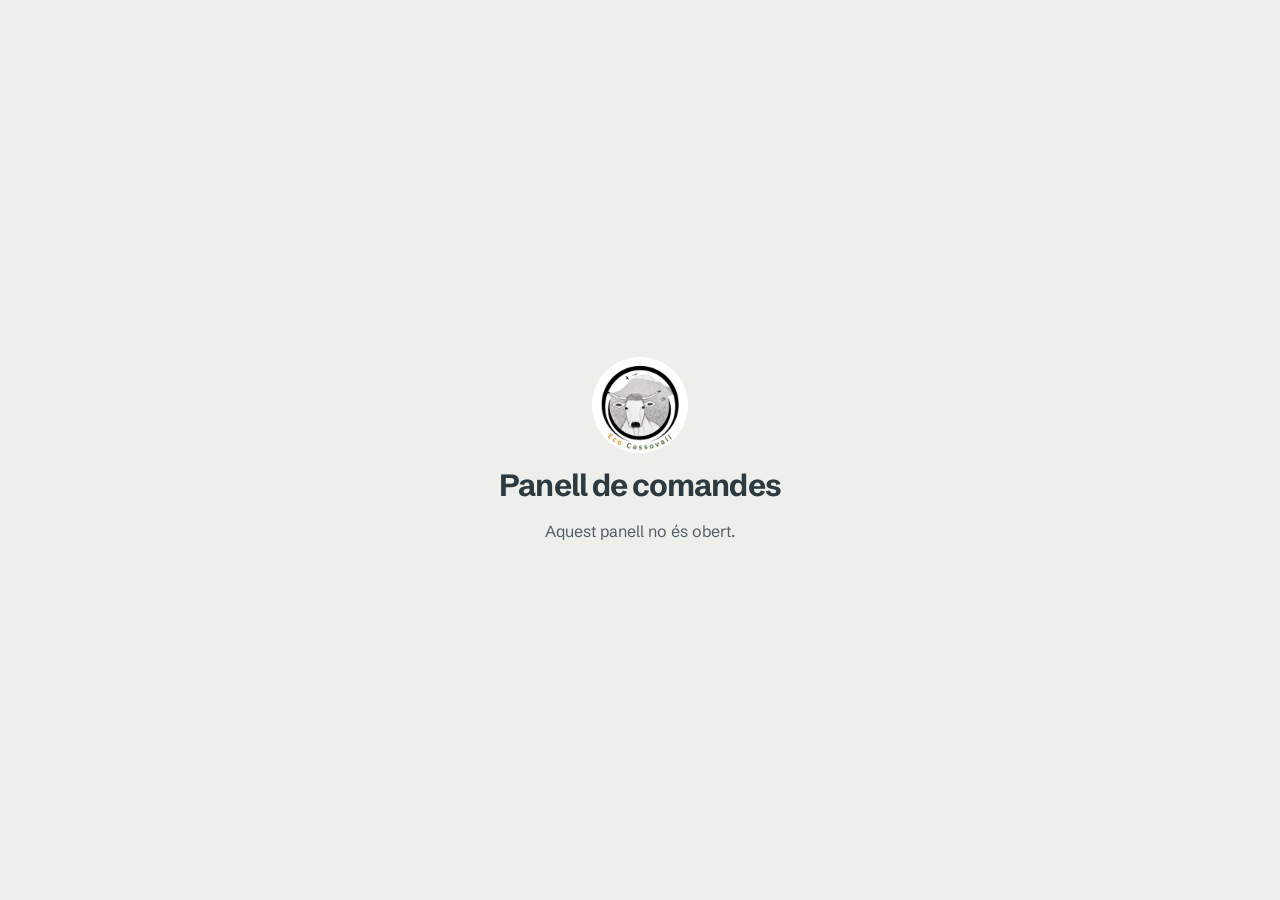
==== panell/index.html @ 296fd753 "Casa Camp: maqueta navegable v1 (noindex) Co-Authored-By: Claude Opus 5.5 <noreply@anthropic.com>" ====
<!doctype html>
<html lang="ca">
<head>
<meta charset="utf-8">
<meta name="viewport" content="width=device-width, initial-scale=1">
<meta name="robots" content="noindex, nofollow">
<title>Panell de comandes · Casa Camp</title>
<link rel="icon" href="../assets/favicon.ico" sizes="any">
<link rel="icon" type="image/png" sizes="32x32" href="../assets/favicon-32.png">
<link rel="apple-touch-icon" href="../assets/apple-touch-icon.png">
<link rel="stylesheet" href="../css/styles.css">
<link rel="stylesheet" href="../css/panell.css">
</head>
<body class="app">

<main class="acces" id="acces" hidden>
  <img src="../assets/logo.png" alt="Casa Camp" width="256" height="256">
  <h1>Panell de comandes</h1>
  <p id="acces-text"></p>
  <button type="button" class="boto" id="entra" hidden>Entra</button>
</main>

<div class="app-marc" id="app" hidden>
  <header class="app-cap">
    <a href="../" class="app-logo" id="app-logo"><img src="../assets/logo.png" alt="Casa Camp" width="256" height="256"></a>
    <p class="app-titol">Panell de comandes</p>
  </header>
  <nav class="app-nav" aria-label="Seccions del panell">
    <a href="#avui" data-vista="avui">Avui</a>
    <a href="#tandes" data-vista="tandes">Tandes</a>
    <a href="#comandes" data-vista="comandes">Comandes</a>
    <a href="#transport" data-vista="transport">Transport</a>
    <a href="#correus" data-vista="correus">Correus</a>
    <a href="#configuracio" data-vista="configuracio">Configuració</a>
  </nav>
  <div class="app-avis" id="app-avis" hidden></div>
  <main class="app-vista" id="vista" tabindex="-1"></main>
</div>

<dialog class="dialeg" id="dialeg" aria-labelledby="dialeg-titol"></dialog>

<noscript><p class="avis-noscript">El panell necessita JavaScript.</p></noscript>
<script src="../js/dades.js"></script>
<script src="../js/magatzem.js"></script>
<script src="../js/comu.js"></script>
<script src="../js/panell.js"></script>
</body>
</html>
---- css/styles.css ----
/* Casa Camp — home i full de compra. Combinació aprovada a la Fase 1 (PLA.md §Disseny): paleta A «Llosa», lletra
   Schibsted Grotesk, barra simple, botons píndola, full de compra B. Tokens a :root; tot el que hi ha sota només fa
   servir variables. Aquest fitxer també el carrega el panell (components comuns: botons, camps, barra). */

/* ---------- Lletra (allotjada: cap petició a tercers en carregar; llicència OFL a assets/fonts/OFL.txt) ---------- */
@font-face{font-family:"Schibsted Grotesk";font-style:normal;font-weight:400 900;font-display:swap;src:url("../assets/fonts/schibsted-grotesk-latin-ext.woff2") format("woff2");unicode-range:U+0100-02BA,U+02BD-02C5,U+02C7-02CC,U+02CE-02D7,U+02DD-02FF,U+0304,U+0308,U+0329,U+1D00-1DBF,U+1E00-1E9F,U+1EF2-1EFF,U+2020,U+20A0-20AB,U+20AD-20C0,U+2113,U+2C60-2C7F,U+A720-A7FF}
@font-face{font-family:"Schibsted Grotesk";font-style:normal;font-weight:400 900;font-display:swap;src:url("../assets/fonts/schibsted-grotesk-latin.woff2") format("woff2");unicode-range:U+0000-00FF,U+0131,U+0152-0153,U+02BB-02BC,U+02C6,U+02DA,U+02DC,U+0304,U+0308,U+0329,U+2000-206F,U+20AC,U+2122,U+2191,U+2193,U+2212,U+2215,U+FEFF,U+FFFD}
@font-face{font-family:"Schibsted Grotesk";font-style:italic;font-weight:400 900;font-display:swap;src:url("../assets/fonts/schibsted-grotesk-italic-latin-ext.woff2") format("woff2");unicode-range:U+0100-02BA,U+02BD-02C5,U+02C7-02CC,U+02CE-02D7,U+02DD-02FF,U+0304,U+0308,U+0329,U+1D00-1DBF,U+1E00-1E9F,U+1EF2-1EFF,U+2020,U+20A0-20AB,U+20AD-20C0,U+2113,U+2C60-2C7F,U+A720-A7FF}
@font-face{font-family:"Schibsted Grotesk";font-style:italic;font-weight:400 900;font-display:swap;src:url("../assets/fonts/schibsted-grotesk-italic-latin.woff2") format("woff2");unicode-range:U+0000-00FF,U+0131,U+0152-0153,U+02BB-02BC,U+02C6,U+02DA,U+02DC,U+0304,U+0308,U+0329,U+2000-206F,U+20AC,U+2122,U+2191,U+2193,U+2212,U+2215,U+FEFF,U+FFFD}

/* ---------- Tokens ---------- */
:root{
  --fons:#EEEFEA; --superficie:#FFFFFF; --bloc:#FFFFFF; --text:#2C3A42; --text-2:#4E5D66;
  --fosc:#2C3A42; --sobre-fosc:#FFFFFF; --sobre-fosc-2:#D5DBDD;
  --cta:#7A2A23; --cta-fosc:#5E1F1A; --sobre-cta:#FFFFFF; --accent:#7A2A23; --tria:#F1E4E2;
  --linia:#C3C9C6; --vora:#7F898E; --suau:#DDE0DC;

  --f-titol:"Schibsted Grotesk",system-ui,-apple-system,"Segoe UI",Roboto,sans-serif;
  --f-cos:"Schibsted Grotesk",system-ui,-apple-system,"Segoe UI",Roboto,sans-serif;
  --pes-titol:800; --pes-sub:700; --track:-.03em; --lh:1.5;

  --t-hero:clamp(2rem,4vw,3.4rem); --t-h2:clamp(1.5rem,2.4vw,2.1rem); --t-h3:clamp(1.15rem,1.5vw,1.35rem); --t-petit:.875rem;
  --marge-x:clamp(16px,4vw,56px); --seccio-y:clamp(40px,5vw,72px);
  --radi-boto:999px; --radi-camp:14px; --amplada-max:1320px;
  /* Marge lateral de totes les seccions: el de sempre i, a pantalles amples, el que centra 1320 px de contingut.
     Així totes les seccions comencen al mateix punt (el 100% es resol a cada element: l'amplada de la pàgina). */
  --x:max(var(--marge-x),calc((100% - var(--amplada-max)) / 2));
  --vel:rgba(15,22,28,.5);
}

/* ---------- Base ---------- */
*{box-sizing:border-box}
html{-webkit-text-size-adjust:100%}
body{margin:0;background:var(--fons);color:var(--text);font:400 1rem/var(--lh) var(--f-cos)}
body.full-obert{overflow:hidden}
img{max-width:100%;height:auto;display:block}
a{color:inherit}
h1,h2,h3{font-family:var(--f-titol);letter-spacing:var(--track);text-wrap:balance}
:focus-visible{outline:3px solid var(--accent);outline-offset:3px}
.sr-nomes{position:absolute;width:1px;height:1px;margin:-1px;padding:0;overflow:hidden;clip:rect(0 0 0 0);white-space:nowrap;border:0}

/* ---------- Botons ---------- */
.boto{display:inline-flex;align-items:center;justify-content:center;min-height:44px;padding:.55rem 1.15rem;border:0;border-radius:var(--radi-boto);background:var(--cta);color:var(--sobre-cta);font:700 1rem/1 var(--f-cos);text-decoration:none;cursor:pointer}
@media (hover:hover){.boto:hover{background:var(--cta-fosc)}}
.boto:active{background:var(--cta-fosc)}
.boto-ample{width:100%}
.boto-sec{background:transparent;color:var(--cta);box-shadow:inset 0 0 0 1.5px var(--cta);font-size:.94rem}
@media (hover:hover){.boto-sec:hover{background:var(--tria);color:var(--cta-fosc)}}
.boto-sec:active{background:var(--tria);color:var(--cta-fosc)}
.boto-lleu{background:transparent;color:var(--text);box-shadow:inset 0 0 0 1.5px var(--vora)}
@media (hover:hover){.boto-lleu:hover{background:var(--tria);color:var(--cta-fosc)}}
.boto-lleu:active{background:var(--tria);color:var(--cta-fosc)}
.boto[disabled]{opacity:.55;cursor:not-allowed}
/* Botó d'espera: les dues etiquetes a la mateixa cel·la, perquè no canviï de mida (§4, estats) */
.boto-doble{display:inline-grid;place-items:center}
.boto-doble>span{grid-area:1/1}
.boto-doble>span+span,.boto-doble[aria-busy="true"]>span:first-child{visibility:hidden}
.boto-doble[aria-busy="true"]>span+span{visibility:visible}
.boto[aria-busy="true"]{opacity:.6;cursor:progress}
.enllac-boto{display:inline;min-height:0;padding:0;border:0;background:none;color:var(--cta);font:600 .94rem/1.4 var(--f-cos);text-decoration:underline;text-underline-offset:3px;cursor:pointer}
@media (hover:hover){.enllac-boto:hover{color:var(--cta-fosc)}}

/* ---------- Barra de la tanda (simple: part plena de llosa sobre una pista de pedra) ---------- */
.barra{--b-ple:var(--fosc);--b-pista:var(--linia);position:relative;height:10px;border-radius:999px;background:var(--b-pista);overflow:hidden}
.barra>i{display:block;height:100%;width:0;border-radius:inherit;background:var(--b-ple)}
.franja .barra{--b-ple:var(--sobre-fosc);--b-pista:rgba(255,255,255,.28);width:200px;flex:none}

/* ---------- Capçalera ---------- */
.cap{position:absolute;inset:0 0 auto;z-index:5;display:flex;align-items:center;justify-content:space-between;padding:12px var(--x)}
.cap img{width:52px;height:52px}
.cap .boto{padding:.45rem 1rem;font-size:.94rem}

/* ---------- Hero: la foto ocupa tota la pantalla en entrar (100svh) i la franja queda a sota ---------- */
.hero{position:relative;min-height:100vh;min-height:100svh;display:grid;align-items:center;color:#fff;background:var(--fosc)}
.hero picture{display:contents}
.hero-foto{position:absolute;inset:0;width:100%;height:100%;object-fit:cover;object-position:40% 60%}
/* vel calculat amb el pitjor cas, una foto blanca (§4): ≥ .66 de negre fins al 46 % de l'amplada */
.hero::after{content:"";position:absolute;inset:0;pointer-events:none;background:linear-gradient(90deg,rgba(15,22,28,.82) 0,rgba(15,22,28,.66) 46%,rgba(15,22,28,.18) 78%,rgba(15,22,28,.05) 100%),linear-gradient(180deg,rgba(15,22,28,.35) 0,rgba(15,22,28,0) 25%)}
.hero-text{position:relative;z-index:2;max-width:46rem;padding:92px var(--marge-x);margin-left:calc(var(--x) - var(--marge-x))}
.hero h1{font-weight:var(--pes-titol);font-size:var(--t-hero);line-height:1.04;margin:0 0 .7rem;max-width:16ch}
.hero p{font-size:clamp(1rem,1.2vw,1.125rem);max-width:32rem;margin:0 0 1.25rem}

/* ---------- Franja de la tanda (banda fosca sota el hero) ---------- */
.franja{display:flex;flex-wrap:wrap;align-items:center;gap:.5rem 1.4rem;padding:10px var(--x);background:var(--fosc);color:var(--sobre-fosc)}
.franja strong{font:var(--pes-sub) 1.05rem/1.2 var(--f-titol);letter-spacing:var(--track)}
.franja span{color:var(--sobre-fosc-2)}

/* ---------- Seccions: el buit entre seccions és clarament més gran que el de dins ---------- */
.qui,.lot,.canals,.segell,.faq{padding:var(--seccio-y) var(--x)}
/* Qui som i les canals porten filet: el marge va fora perquè el filet acabi on acaba el contingut (com al visor) */
.qui,.canals{padding-inline:0;margin-inline:var(--x)}
h2{font-weight:var(--pes-titol);font-size:var(--t-h2);line-height:1.08;margin:0}

/* ---------- Qui som (A: foto al costat, text a la dreta) ---------- */
.qui{display:grid;grid-template-columns:minmax(0,5fr) minmax(0,6fr);grid-template-areas:"foto titol" "foto text";gap:clamp(18px,2.5vw,32px) clamp(24px,4vw,64px);align-items:center;border-bottom:1px solid var(--linia)}
.qui h2{grid-area:titol;align-self:end;line-height:1.05}
.qs-foto{grid-area:foto;margin:0;border-radius:4px;overflow:hidden;background:var(--suau)}
.qs-foto img{width:100%;aspect-ratio:3/2;object-fit:cover}
.qs-text{grid-area:text;align-self:start}
.qs-text p{margin:0 0 .9rem;max-width:36rem}
.qs-text p:last-child{margin-bottom:0}

/* ---------- El lot (D: foto a l'esquerra, fitxa a la dreta; a sota, el bloc de la tanda a tota l'amplada) ---------- */
.lot-graella{display:grid;grid-template-columns:minmax(0,1fr) minmax(0,1fr);grid-template-areas:"foto cap" "foto preu" "foto llista" "foto nota" "foto boto" "tanda tanda";gap:0 clamp(24px,4vw,64px);align-items:start}
.l-cap{grid-area:cap;margin-bottom:clamp(14px,1.8vw,22px)}
.l-cap h2{margin:0 0 .5rem}
.l-cap p{margin:0;color:var(--text-2);max-width:36rem}
.l-foto{grid-area:foto;grid-row:1/span 5;position:relative;align-self:stretch;min-height:300px;margin:0;border-radius:4px;overflow:hidden;background:var(--suau)}
.l-foto img{position:absolute;inset:0;width:100%;height:100%;object-fit:cover;object-position:78% 50%}
.l-preu{grid-area:preu;display:flex;flex-wrap:wrap;align-items:baseline;gap:.3rem .9rem;padding-bottom:.75rem;border-bottom:2px solid var(--text);margin-bottom:.4rem}
.l-preu strong{font:var(--pes-titol) 2.1rem/1 var(--f-titol);letter-spacing:var(--track)}
.l-preu span{color:var(--text-2)}
.l-llista{grid-area:llista;list-style:none;margin:.5rem 0 0;padding:0;display:grid;grid-template-columns:repeat(3,minmax(0,1fr));gap:.8rem .9rem}
.l-llista li{display:flex;flex-direction:column;gap:.1rem;border-top:2px solid var(--text);padding-top:.45rem}
.l-llista li span:first-child{font:var(--pes-sub) 1.02rem/1.2 var(--f-titol);letter-spacing:var(--track)}
.l-llista li span:last-child{font-size:.94rem;color:var(--text-2)}
.l-nota{grid-area:nota;font-size:var(--t-petit);color:var(--text-2);margin:.6rem 0 .9rem}
.l-boto{grid-area:boto}
.l-boto .boto{width:100%}

/* Bloc de la tanda: tota l'amplada, sense passos numerats */
.l-tanda{grid-area:tanda;margin-top:clamp(20px,2.4vw,32px);background:var(--bloc);padding:clamp(16px,2.2vw,28px);border-radius:6px;display:grid;grid-template-columns:minmax(0,5fr) minmax(0,7fr);gap:.4rem clamp(20px,4vw,56px);align-items:center}
.l-tanda h3{font-weight:var(--pes-titol);font-size:var(--t-h3);line-height:1.1;margin:0 0 .3rem}
.t-text{grid-column:1}
.t-compte{margin:0;color:var(--text-2)}
.t-compte b{color:var(--text);font:var(--pes-titol) 1.2rem var(--f-titol)}
.t-anterior{margin:.3rem 0 0;font-size:var(--t-petit);color:var(--text-2)}
.l-tanda .barra{grid-column:2;grid-row:1;width:100%;max-width:520px}
.t-com{grid-column:1/-1;margin-top:.8rem;padding-top:1rem;border-top:1px solid var(--linia)}
.t-com h3{font-size:1.05rem;margin:0 0 .25rem}
.t-com p{margin:0;max-width:70ch;color:var(--text-2)}

/* ---------- Canals (secció pròpia, després del lot; pesen menys que el lot a propòsit) ---------- */
.canals{display:grid;grid-template-columns:minmax(0,4fr) minmax(0,8fr);gap:16px clamp(24px,4vw,64px);align-items:start;border-top:1px solid var(--linia)}
.canals-intro p{margin:.6rem 0 0;max-width:34rem;color:var(--text-2)}
.canals-llista{display:grid;grid-template-columns:repeat(2,minmax(0,1fr));gap:10px}
.canal{display:grid;grid-template-rows:auto 1fr auto;gap:.5rem;padding:14px 16px;border:1px solid var(--vora);border-radius:8px}
.canal-cap{display:flex;justify-content:space-between;align-items:baseline;gap:.5rem}
.canal-cap h3{margin:0;font:var(--pes-sub) 1.05rem/1.2 var(--f-titol);letter-spacing:var(--track)}
.canal-preu{font:var(--pes-sub) .94rem var(--f-titol);color:var(--text-2)}
.canal .boto{width:100%}

/* ---------- Segell ecològic i preguntes ---------- */
.faq{display:grid;grid-template-columns:minmax(0,4fr) minmax(0,8fr);gap:20px clamp(24px,4vw,64px);align-items:start}
.segell{background:var(--bloc);padding-block:clamp(28px,4vw,44px)}
.segell>*,.faq>*{max-width:none}
.segell h2,.faq h2{line-height:1.05}
.segell ul{list-style:none;margin:0;padding:0;display:grid;grid-template-columns:repeat(2,minmax(0,1fr));gap:0 clamp(20px,3vw,40px)}
.segell li{padding:.6rem 0 .8rem;border-top:2px solid var(--text);font:var(--pes-sub) 1.02rem/1.3 var(--f-titol)}
.faq-llista{border-top:2px solid var(--text);max-width:48rem}
.faq details{border-bottom:1px solid var(--vora)}
.faq summary{display:flex;justify-content:space-between;align-items:center;gap:1rem;min-height:48px;padding:.45rem 0;cursor:pointer;list-style:none;font:var(--pes-sub) 1.02rem/1.3 var(--f-titol)}
.faq summary::-webkit-details-marker{display:none}
.faq summary::after{content:"+";flex:none;width:1.2em;text-align:center;font:400 1.6rem/1 var(--f-cos);color:var(--accent)}
.faq details[open] summary::after{content:"−"}
.faq details p{margin:0 0 .9rem;max-width:40rem;color:var(--text-2)}
.faq-final{grid-column:2;margin:.6rem 0 0;max-width:48rem}
.faq-final a{font-weight:700}

/* ---------- Peu ---------- */
.peu{display:grid;grid-template-columns:repeat(3,minmax(0,1fr));gap:28px clamp(24px,4vw,64px);background:var(--fosc);color:var(--sobre-fosc-2);padding:var(--seccio-y) var(--x) 24px;font-size:.98rem}
.peu p{margin:0 0 .4rem}
.peu a{color:var(--sobre-fosc)}
.peu strong{display:block;margin-bottom:.4rem;color:var(--sobre-fosc);font:var(--pes-titol) 1.25rem/1.1 var(--f-titol);letter-spacing:var(--track)}
.peu-lema{font:italic var(--pes-sub) 1.15rem/1.3 var(--f-titol);color:var(--sobre-fosc)}
.peu-legal{grid-column:1/-1;display:flex;flex-wrap:wrap;gap:.4rem 1.6rem;padding-top:20px;border-top:1px solid rgba(255,255,255,.22);font-size:.92rem}

/* Barra fixa del mòbil: surt quan el hero ja no és a la pantalla */
.demana-mobil{position:fixed;z-index:15;left:0;right:0;bottom:0;display:none;align-items:center;gap:.75rem;padding:10px 16px calc(10px + env(safe-area-inset-bottom));background:var(--fosc);color:var(--sobre-fosc);transform:translateY(100%);visibility:hidden;transition:transform .25s ease,visibility 0s .25s}
.demana-mobil.visible{transform:none;visibility:visible;transition:transform .25s ease}
.demana-mobil .boto{flex:none}
.demana-mobil p{margin:0;font-size:.9rem;line-height:1.25}

/* ---------- Pàgines soltes (404 i legals) ---------- */
/* El peu queda a baix encara que la pàgina sigui curta; capçalera, text i peu comencen al mateix punt (la columna de
   46rem centrada) */
body.pagina{--x-pag:calc(max(0px,(100% - 46rem) / 2) + var(--marge-x));display:flex;flex-direction:column;min-height:100vh;min-height:100svh}
.pagina-cap{padding:12px var(--x-pag);background:var(--fosc)}
.pagina-cap img{width:44px;height:44px}
.pagina-cos{flex:1 0 auto;width:100%;max-width:46rem;margin-inline:auto;padding:var(--seccio-y) var(--marge-x)}
.pagina-cos>*{margin-block:0}
.pagina-cos>*+*{margin-top:1rem}
.pagina-cos h1{font-weight:var(--pes-titol);font-size:var(--t-h2);line-height:1.1}
.pagina-cos h2{margin-top:2rem;font-size:var(--t-h3)}
.pagina-cos p+p,.pagina-cos h2+p{margin-top:.6rem}
.peu-simple{grid-template-columns:minmax(0,1fr);padding-inline:var(--x-pag)}
.avis-noscript{margin:0;padding:.7rem var(--marge-x);background:var(--tria);color:var(--cta-fosc);font-weight:600}

/* ---------- Full de compra (B: flotant a l'escriptori, des de baix al mòbil) ---------- */
.vel{position:fixed;inset:0;background:var(--vel);z-index:20;opacity:0;pointer-events:none;transition:opacity .25s}
.full{position:fixed;z-index:21;top:12px;right:12px;bottom:12px;width:min(440px,calc(100% - 24px));overflow:auto;overscroll-behavior:contain;color:var(--text);background:var(--superficie);border-radius:14px;visibility:hidden;transform:translateX(calc(100% + 24px));transition:transform .32s cubic-bezier(.2,.8,.2,1),visibility 0s .32s}
body.full-obert .vel{opacity:1;pointer-events:auto}
body.full-obert .full{transform:none;visibility:visible;transition:transform .32s cubic-bezier(.2,.8,.2,1)}
.full-cap{position:sticky;top:0;z-index:2;display:flex;justify-content:space-between;align-items:center;padding:20px 24px 12px;background:var(--superficie)}
.full-cap h2{font-size:1.5rem;line-height:1.05}
.tanca{width:44px;height:44px;border:0;border-radius:50%;background:var(--bloc);color:inherit;font:400 1.5rem/1 var(--f-cos);cursor:pointer;box-shadow:inset 0 0 0 1.5px var(--linia)}
@media (hover:hover){.tanca:hover{background:var(--tria)}}
.pas{padding:18px 24px 20px;border-bottom:1px solid var(--linia)}
.pas:last-child{border-bottom:0}
.pas h3{margin:0 0 .9rem;font:700 .95rem/1.2 var(--f-cos);letter-spacing:0;color:var(--text-2)}

/* Quantitat: − i + als extrems (cercles de 44 px), la xifra i la unitat centrades entre tots dos */
.quant{display:grid;grid-template-columns:44px minmax(0,1fr) 44px;grid-template-areas:"menys num mes" "menys unitat mes";align-items:center;gap:0 .6rem;padding:6px;background:var(--tria);border-radius:999px}
.quant button{width:44px;height:44px;border:0;border-radius:50%;background:var(--cta);color:var(--sobre-cta);font:700 1.3rem var(--f-cos);cursor:pointer}
@media (hover:hover){.quant button:hover:not([disabled]){background:var(--cta-fosc)}}
.quant button[disabled]{opacity:.4;cursor:not-allowed}
.q-menys{grid-area:menys}
.q-mes{grid-area:mes}
.q-num{grid-area:num;align-self:end;text-align:center;font:var(--pes-titol) 1.4rem/1.05 var(--f-titol)}
.q-unitat{grid-area:unitat;align-self:start;text-align:center;font-size:var(--t-petit);color:var(--text-2)}
.q-resum{margin:.7rem 0 0;font-weight:700}
.q-resum span{font-weight:400;color:var(--text-2)}
.q-max{margin:.4rem 0 0;font-size:var(--t-petit);color:var(--text-2)}
.linia-tanda{margin:.8rem 0 0;font-size:.98rem}
.q-canvi{margin:.6rem 0 0}

/* Camps: el títol (un <label> real) va dins del requadre; gran quan el camp és buit, petit a dalt quan és ple o té el focus */
.camps{display:grid;grid-template-columns:minmax(0,1fr) minmax(0,1fr);align-items:start;gap:.75rem}
.camp{position:relative;display:grid;gap:.25rem;min-width:0}
.camp.ample{grid-column:1/-1}
.camp label{position:absolute;left:15px;top:8px;font-size:.78rem;font-weight:500;line-height:1.2;color:var(--text-2);pointer-events:none;transition:top .15s,font-size .15s,transform .15s}
.camp:has(:placeholder-shown:not(:focus)) label{top:28px;transform:translateY(-50%);font-size:1rem}
.camp input,.camp textarea{width:100%;min-height:56px;padding:1.45rem 14px .4rem;border:1.5px solid var(--vora);border-radius:var(--radi-camp);background:var(--superficie);color:var(--text);font:400 1rem var(--f-cos)}
.camp textarea{min-height:84px;resize:vertical}
.camp:has(textarea) label{pointer-events:none}
.camp small{padding-left:15px;color:var(--text-2);font-size:.85rem}
.camp .error{padding-left:15px;color:var(--cta);font-size:var(--t-petit);font-weight:600}
.camp.amb-error input,.camp.amb-error textarea{border-color:var(--cta);box-shadow:inset 0 0 0 1px var(--cta)}
.camp.amb-error label{color:var(--cta)}
.avis-errors{margin:.8rem 0 0;color:var(--cta);font-weight:700}
.pas>.boto{margin-top:1rem}

/* Desglossament */
.desglos{display:grid;gap:.35rem;margin:1rem 0 0;font-variant-numeric:tabular-nums}
.desglos div{display:flex;justify-content:space-between;gap:1rem}
.desglos .total{border-top:1.5px solid var(--text);padding-top:.5rem;font:var(--pes-titol) 1.25rem var(--f-titol)}
.nota-enviament{margin:.5rem 0 0;font-size:var(--t-petit);color:var(--text-2)}

/* Pagament */
.recorda{margin:0 0 1rem;font-size:.94rem;color:var(--text-2)}
/* Pagament exprés: botons de cartera amb el format de cada marca (negres, logo i «Pay»), ratlla i la targeta a sota */
.expres{display:grid;grid-auto-flow:column;grid-auto-columns:minmax(0,1fr);gap:.5rem}
.ratlla{display:flex;align-items:center;gap:.75rem;margin:1rem 0;font-size:var(--t-petit);color:var(--text-2)}
.ratlla::before,.ratlla::after{content:"";flex:1;height:1px;background:var(--linia)}
/* .camps-targeta (no .targeta: el panell fa servir .targeta per a les seves targetes i heretava aquesta graella) */
.camps-targeta{display:grid;grid-template-columns:minmax(0,1fr) minmax(0,1fr);gap:.75rem}
.camps-targeta .camp:first-child{grid-column:1/-1}
.nota-targeta{margin:.8rem 0 0;font-size:var(--t-petit);color:var(--text-2)}
.paga{margin-top:1rem}
/* Negre pur, com demanen Apple i Google per als seus botons; lletra del sistema, no la de la web */
.boto-cartera{width:100%;min-height:48px;padding:0 1rem;border:0;border-radius:var(--radi-camp);background:#000;color:#fff;font:500 1.15rem/1 system-ui,-apple-system,"Segoe UI",Roboto,sans-serif;letter-spacing:-.01em;cursor:pointer}
@media (hover:hover){.boto-cartera:hover{background:#2b2b2b}}
.boto-cartera:active{background:#2b2b2b}
.boto-cartera[disabled]{cursor:not-allowed}
.boto-cartera[aria-busy="true"]{opacity:.6;cursor:progress}
.marca-cartera{display:inline-flex;align-items:center;gap:.3rem}
.marca-cartera svg{display:block;flex:none}
#paga-apple .marca-cartera{gap:.1rem}
#paga-apple svg{margin-top:-.15em}
.error-pagament{margin:.8rem 0 0;padding:.7rem .9rem;border-radius:var(--radi-camp);background:var(--tria);color:var(--cta-fosc);font-weight:600}
.sense-pagament h4{margin:0 0 .5rem;font:var(--pes-titol) 1.3rem/1.15 var(--f-titol);color:var(--text);letter-spacing:var(--track)}
.sense-pagament p{margin:0 0 .6rem}
.sense-pagament .telefon-gran{font:var(--pes-titol) 1.8rem/1.1 var(--f-titol);letter-spacing:var(--track)}
.avis-storage{margin:.8rem 0 0;font-size:var(--t-petit);color:var(--text-2)}

/* Confirmació */
.confirmacio{padding:18px 24px 28px}
.confirmacio h3{margin:0 0 1rem;font:var(--pes-titol) 1.5rem/1.15 var(--f-titol);color:var(--text);letter-spacing:var(--track)}
.confirmacio ul{list-style:none;margin:0 0 1rem;padding:0;display:grid;gap:.5rem}
.confirmacio li{padding-top:.5rem;border-top:1px solid var(--linia)}
.confirmacio p{margin:0 0 .8rem}

/* Hover (només amb ratolí): els botons canvien de color en 0,15 s i les preguntes responen */
@media (hover:hover){
  .boto,.boto-sec,.boto-lleu,.tanca,.faq summary{transition:background-color .15s,color .15s}
  .faq summary:hover{color:var(--cta-fosc)}
}

@media (prefers-reduced-motion:reduce){
  .full,.vel,.demana-mobil,.camp label,.boto,.boto-sec,.boto-lleu,.tanca,.faq summary{transition:none}
}

/* L'atribut hidden ha de guanyar a qualsevol display de component (botons, grups, targetes) */
[hidden]{display:none}

/* ---------- Mòbil ---------- */
@media (max-width:860px){
  .hero::after{background:linear-gradient(180deg,rgba(15,22,28,.5) 0,rgba(15,22,28,.64) 14%,rgba(15,22,28,.72) 100%)}
  .qui{grid-template-columns:minmax(0,1fr);grid-template-areas:"titol" "text" "foto"}
  .lot-graella{grid-template-columns:minmax(0,1fr);grid-template-areas:"cap" "foto" "preu" "llista" "nota" "boto" "tanda"}
  .l-foto{grid-row:auto;min-height:0;margin-bottom:28px}
  .l-foto img{position:static;aspect-ratio:4/3;height:auto}
  .l-tanda{display:block}
  .l-tanda .barra{margin-top:.9rem;max-width:none}
  .canals,.segell,.faq,.peu{grid-template-columns:minmax(0,1fr)}
  .faq-final{grid-column:auto}
  .demana-mobil{display:flex}
  .peu{padding-bottom:88px}
  .peu-simple{padding-bottom:24px}
}
@media (max-width:600px){
  .cap img{width:44px;height:44px}
  .franja .barra{width:150px}
  .l-llista{grid-template-columns:repeat(2,minmax(0,1fr))}
  .canals-llista,.segell ul{grid-template-columns:minmax(0,1fr)}
  .full{top:auto;left:0;right:0;bottom:0;width:100%;max-height:82svh;border-radius:14px 14px 0 0;transform:translateY(100%);padding-bottom:env(safe-area-inset-bottom)}
  .full-cap{border-radius:14px 14px 0 0}
  .camps,.camps-targeta{grid-template-columns:minmax(0,1fr)}
}
---- css/panell.css ----
/* Casa Camp — panell de comandes (mòbil primer). Les variables, els botons i la barra vénen de styles.css. */

body.app{background:var(--fons)}

/* ---------- Pantalla d'accés ---------- */
.acces{min-height:100svh;display:grid;align-content:center;justify-items:center;gap:1rem;padding:var(--marge-x);text-align:center}
.acces[hidden],.app-marc[hidden]{display:none}
.acces img{width:96px;height:96px}
.acces h1{margin:0;font-size:var(--t-h2);line-height:1.1}
.acces p{margin:0;color:var(--text-2)}

/* ---------- Marc ---------- */
/* La capçalera, la navegació i l'avís comencen on comença la vista (columna de 960 px centrada) */
body.app{--x-app:calc(max(0px,(100% - 960px) / 2) + var(--marge-x))}
.app-cap{display:flex;align-items:center;gap:.9rem;padding:10px var(--x-app);background:var(--fosc);color:var(--sobre-fosc)}
.app-logo img{width:44px;height:44px}
.app-titol{margin:0;font:var(--pes-titol) 1.2rem/1.1 var(--f-titol);letter-spacing:var(--track)}
.app-nav{position:sticky;top:0;z-index:10;display:flex;gap:.4rem;overflow-x:auto;padding:8px var(--x-app);background:var(--fons);border-bottom:1px solid var(--linia);scrollbar-width:thin}
.app-nav a{flex:none;display:inline-flex;align-items:center;min-height:44px;padding:.4rem 1rem;border-radius:999px;text-decoration:none;font-weight:700;color:var(--text)}
@media (max-width:600px){
  /* Mòbil: les sis seccions a la vista (3 × 2), sense haver de desplaçar la barra de costat */
  .app-nav{display:grid;grid-template-columns:repeat(3,1fr);gap:.3rem;overflow:visible}
  .app-nav a{justify-content:center;padding:.4rem .3rem;font-size:.94rem}
}
@media (hover:hover){.app-nav a:hover{background:var(--tria)}}
.app-nav a[aria-current="page"]{background:var(--fosc);color:var(--sobre-fosc)}
.app-avis{margin:0;padding:.7rem var(--x-app);background:var(--tria);color:var(--cta-fosc);font-weight:600}
.app-vista{max-width:960px;margin-inline:auto;padding:20px var(--marge-x) 64px;outline:0}
.app-vista>*+*{margin-top:1rem}
.app-vista h2{font-size:var(--t-h2);margin:0}
.app-vista h3{margin:0 0 .6rem;font:var(--pes-sub) 1.1rem/1.25 var(--f-titol);letter-spacing:var(--track)}
/* Un títol solt dins de la vista (p. ex. el nom de la tanda a Transport) també porta el buit de dalt: la regla de
   sobre li treia (era enganxat als botons) */
.app-vista>*+h3{margin-top:1.2rem}
.enrere{display:inline-flex;align-items:center;min-height:44px;font-weight:700;color:var(--cta)}
.enrere::before{content:"←";margin-right:.4em}
.flaix{margin:0;padding:.7rem .9rem;border-radius:var(--radi-camp);background:var(--tria);color:var(--cta-fosc);font-weight:600}
.flaix[hidden]{display:none}
.buit{margin:0;color:var(--text-2)}
.avis-tanda{margin:0;padding:.7rem .9rem;border-radius:var(--radi-camp);background:var(--tria);color:var(--cta-fosc);font-weight:600}
.comptador{margin:.5rem 0 0;color:var(--text-2)}

/* ---------- Targetes i files ---------- */
.targeta{padding:clamp(14px,2vw,22px);background:var(--bloc);border-radius:6px}
.targeta .barra{--b-ple:var(--fosc);max-width:420px}
.fileres{list-style:none;margin:0;padding:0;display:grid;gap:.5rem}
.fila{display:flex;align-items:center;justify-content:space-between;gap:.8rem;padding:.7rem .9rem;background:var(--bloc);border-radius:6px}
.fila-text{display:grid;gap:.1rem;min-width:0;flex:1;color:inherit;text-decoration:none}
.fila-nom{overflow-wrap:anywhere}
.fila-detall{color:var(--text-2);font-size:var(--t-petit);overflow-wrap:anywhere}
@media (hover:hover){.fila-text:hover .fila-nom strong{text-decoration:underline}}
.fila .boto{flex:none}
.distintiu{display:inline-block;margin-left:.3rem;padding:.1rem .55rem;border-radius:999px;background:var(--cta);color:var(--sobre-cta);font-size:.78rem;font-weight:700;vertical-align:.1em}
.accions{display:flex;flex-wrap:wrap;gap:.5rem}
.llista-tandes{display:grid;gap:.8rem}
/* Pas a pas d'estats: una línia de progrés en text, sense vores (no ha de semblar un botó; en Lluc, 02/11/2026).
   Els estats van units per un filet; el tram fins a l'estat actual és fosc i l'estat actual va en negreta. */
.passos-estat{list-style:none;margin:.2rem 0 .8rem;padding:0;display:flex;flex-wrap:wrap;align-items:center;row-gap:.3rem}
.passos-estat li{display:flex;align-items:center;font-size:var(--t-petit);color:var(--text-2)}
.passos-estat li+li::before{content:"";flex:none;width:1.1rem;height:2px;margin:0 .45rem;border-radius:1px;background:var(--linia)}
.passos-estat li.fet+li::before{background:var(--fosc)}
.passos-estat li[aria-current="step"]{color:var(--text);font-weight:800}
.targeta.tanda .barra{margin-bottom:.9rem}

/* Dades en parelles (fitxa del comprador, correu) */
.dades{display:grid;gap:.4rem;margin:0}
.dades div{display:grid;grid-template-columns:minmax(7rem,9rem) minmax(0,1fr);gap:.5rem}
.dades dt{color:var(--text-2);font-size:var(--t-petit);padding-top:.1rem}
.dades dd{margin:0;overflow-wrap:anywhere}
.historial{list-style:none;margin:0;padding:0;display:grid;gap:.35rem;font-size:.94rem}
.cos-correu{margin:1rem 0 0;padding:.9rem;background:var(--fons);border-radius:var(--radi-camp);white-space:pre-wrap;overflow-wrap:anywhere;font:400 .94rem/1.5 var(--f-cos)}

/* Filtres i camps simples (el panell no usa l'etiqueta dins del camp: aquí els títols són a sobre) */
.filtres{display:grid;gap:.7rem}
.filtre-parell{display:flex;gap:.5rem}
.filtre-parell .boto[aria-pressed="true"]{background:var(--fosc);color:var(--sobre-fosc);box-shadow:none}
.camp-pla{display:grid;gap:.25rem}
.camp-pla label{font-weight:700;font-size:.92rem}
.camp-pla input,.camp-pla select{width:100%;min-height:48px;padding:.5rem .8rem;border:1.5px solid var(--vora);border-radius:var(--radi-camp);background:var(--superficie);color:var(--text);font:400 1rem var(--f-cos)}
.error-pla{margin:.3rem 0 0;color:var(--cta);font-weight:600;font-size:var(--t-petit)}
.error-pla[hidden]{display:none}
.opcions{margin:0;padding:0;border:0;display:grid;gap:.5rem}
.opcions legend{padding:0 0 .6rem;font-weight:700}
.opcions label{display:flex;gap:.6rem;align-items:flex-start;min-height:44px;padding:.5rem .7rem;border:1.5px solid var(--vora);border-radius:var(--radi-camp)}

/* ---------- Transport ---------- */
.llista-transport{overflow:hidden}
.taula{width:100%;border-collapse:collapse;font-size:.94rem}
.taula th{text-align:left;padding:.4rem .5rem;border-bottom:2px solid var(--text);font-size:var(--t-petit);color:var(--text-2)}
.taula td{padding:.5rem;border-bottom:1px solid var(--linia);vertical-align:top;overflow-wrap:anywhere}
.total-llista{margin:.7rem 0 0;font-weight:700}

/* ---------- Diàleg ---------- */
.dialeg{width:min(480px,calc(100% - 24px));max-height:calc(100svh - 24px);padding:0;border:0;border-radius:14px;background:var(--superficie);color:var(--text);overflow:auto}
.dialeg::backdrop{background:var(--vel)}
.dialeg-form{display:grid;gap:1rem;padding:22px 24px}
.dialeg-form h2{font-size:1.35rem;line-height:1.1;margin:0}
.dialeg-cos p{margin:0}
.dialeg-cos>*+*{margin-top:.8rem}
.dialeg-botons{display:flex;flex-wrap:wrap;gap:.5rem}

/* ---------- Mòbil: les taules de transport passen a targetes ---------- */
@media (max-width:720px){
  .taula thead{position:absolute;width:1px;height:1px;overflow:hidden;clip:rect(0 0 0 0)}
  .taula,.taula tbody,.taula tr,.taula td{display:block}
  .taula tr{padding:.6rem 0;border-bottom:1px solid var(--linia)}
  .taula td{display:grid;grid-template-columns:6rem minmax(0,1fr);gap:.5rem;padding:.15rem 0;border:0}
  .taula td::before{content:attr(data-label);color:var(--text-2);font-size:var(--t-petit)}
  .taula td:empty{display:none}
  .dades div{grid-template-columns:minmax(0,1fr)}
  .dades dt{padding:0}
}
@media (min-width:721px){
  .filtres{grid-template-columns:repeat(3,minmax(0,1fr));align-items:end}
  .filtre-parell{grid-column:1/-1}
  .camp-pla.ample{grid-column:1/-1}
  .accions{align-self:end}
  /* Transport: els dos botons al costat del selector, en una fila (en un terç no hi cabien i es partien) */
  .filtres .accions{grid-column:span 2}
}

/* L'atribut hidden ha de guanyar als display d'aquest fitxer (.acces, .flaix…) */
[hidden]{display:none}

/* ---------- Impressió (llistes del transport) ---------- */
@media print{
  body.app{background:#fff}
  .app-cap,.app-nav,.app-avis,.accions,.filtres .camp-pla,.enrere,.dialeg{display:none}
  .app-vista{max-width:none;padding:0}
  .targeta{padding:0;border-radius:0}
  .taula th,.taula td{border-bottom:1px solid #000}
}
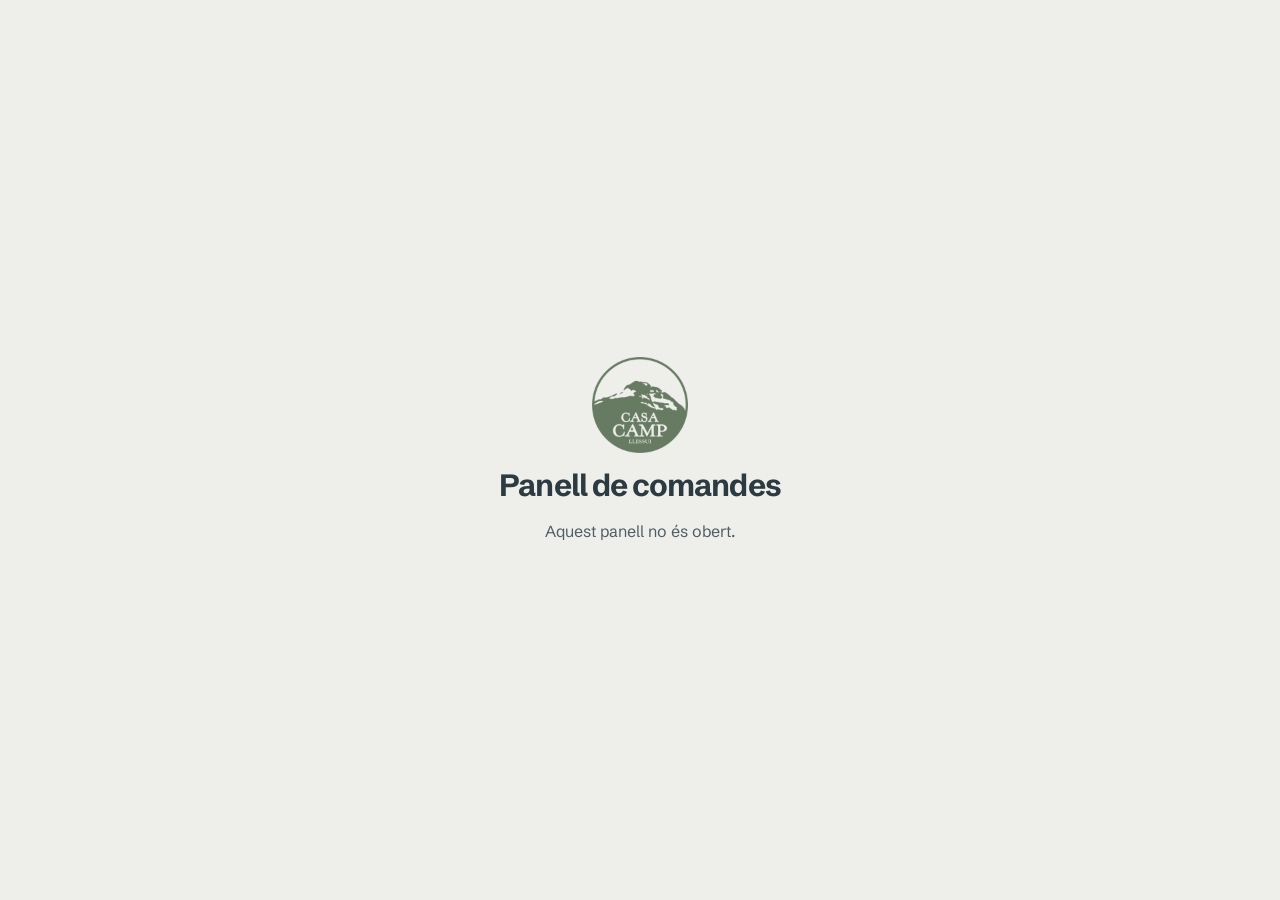
==== commit c7589000: "Logo nou de Casa Camp a tota la web (la resta dels fitxers) Capçalera i peu de la home, legals, 404 " ====
--- a/panell/index.html
+++ b/panell/index.html
@@ -8,13 +8,19 @@
 <link rel="icon" href="../assets/favicon.ico" sizes="any">
 <link rel="icon" type="image/png" sizes="32x32" href="../assets/favicon-32.png">
 <link rel="apple-touch-icon" href="../assets/apple-touch-icon.png">
+<link rel="manifest" href="manifest.webmanifest">
+<meta name="theme-color" content="#2C3A42">
+<meta name="mobile-web-app-capable" content="yes">
+<meta name="apple-mobile-web-app-capable" content="yes">
+<meta name="apple-mobile-web-app-title" content="Casa Camp">
+<meta name="apple-mobile-web-app-status-bar-style" content="black-translucent">
 <link rel="stylesheet" href="../css/styles.css">
 <link rel="stylesheet" href="../css/panell.css">
 </head>
 <body class="app">
 
 <main class="acces" id="acces" hidden>
-  <img src="../assets/logo.png" alt="Casa Camp" width="256" height="256">
+  <img src="../assets/logo-verd.webp" alt="Casa Camp" width="288" height="288">
   <h1>Panell de comandes</h1>
   <p id="acces-text"></p>
   <button type="button" class="boto" id="entra" hidden>Entra</button>
@@ -22,8 +28,10 @@
 
 <div class="app-marc" id="app" hidden>
   <header class="app-cap">
-    <a href="../" class="app-logo" id="app-logo"><img src="../assets/logo.png" alt="Casa Camp" width="256" height="256"></a>
+    <a href="../" class="app-logo" id="app-logo"><img src="../assets/logo-blanc.webp" alt="Casa Camp" width="208" height="208"></a>
     <p class="app-titol">Panell de comandes</p>
+    <button type="button" class="simulador-boto" id="simulador" hidden>Simulador</button>
+    <button type="button" class="vista-mobil" id="vista-mobil" role="switch" aria-checked="false">Vista mòbil</button>
   </header>
   <nav class="app-nav" aria-label="Seccions del panell">
     <a href="#avui" data-vista="avui">Avui</a>
@@ -35,6 +43,7 @@
   </nav>
   <div class="app-avis" id="app-avis" hidden></div>
   <main class="app-vista" id="vista" tabindex="-1"></main>
+  <div class="marc-mobil" id="marc-mobil"></div>
 </div>
 
 <dialog class="dialeg" id="dialeg" aria-labelledby="dialeg-titol"></dialog>
@@ -43,6 +52,12 @@
 <script src="../js/dades.js"></script>
 <script src="../js/magatzem.js"></script>
 <script src="../js/comu.js"></script>
+<script src="pwa.js"></script>
+<script src="moduls-comu.js"></script>
+<script src="moduls-diners.js"></script>
+<script src="moduls-logistica.js"></script>
+<script src="moduls-clients.js"></script>
+<script src="moduls.js"></script>
 <script src="../js/panell.js"></script>
 </body>
 </html>
--- a/css/styles.css
+++ b/css/styles.css
@@ -21,7 +21,7 @@
 
   --t-hero:clamp(2rem,4vw,3.4rem); --t-h2:clamp(1.5rem,2.4vw,2.1rem); --t-h3:clamp(1.15rem,1.5vw,1.35rem); --t-petit:.875rem;
   --marge-x:clamp(16px,4vw,56px); --seccio-y:clamp(40px,5vw,72px);
-  --radi-boto:999px; --radi-camp:14px; --amplada-max:1320px;
+  --radi-boto:999px; --radi-camp:20px; --amplada-max:1320px;
   /* Marge lateral de totes les seccions: el de sempre i, a pantalles amples, el que centra 1320 px de contingut.
      Així totes les seccions comencen al mateix punt (el 100% es resol a cada element: l'amplada de la pàgina). */
   --x:max(var(--marge-x),calc((100% - var(--amplada-max)) / 2));
@@ -67,13 +67,13 @@
 
 /* ---------- Capçalera ---------- */
 .cap{position:absolute;inset:0 0 auto;z-index:5;display:flex;align-items:center;justify-content:space-between;padding:12px var(--x)}
-.cap img{width:52px;height:52px}
+.cap img{width:64px;height:64px}
 .cap .boto{padding:.45rem 1rem;font-size:.94rem}
 
 /* ---------- Hero: la foto ocupa tota la pantalla en entrar (100svh) i la franja queda a sota ---------- */
 .hero{position:relative;min-height:100vh;min-height:100svh;display:grid;align-items:center;color:#fff;background:var(--fosc)}
 .hero picture{display:contents}
-.hero-foto{position:absolute;inset:0;width:100%;height:100%;object-fit:cover;object-position:40% 60%}
+.hero-foto{position:absolute;inset:0;width:100%;height:100%;object-fit:cover;object-position:50% 52%}
 /* vel calculat amb el pitjor cas, una foto blanca (§4): ≥ .66 de negre fins al 46 % de l'amplada */
 .hero::after{content:"";position:absolute;inset:0;pointer-events:none;background:linear-gradient(90deg,rgba(15,22,28,.82) 0,rgba(15,22,28,.66) 46%,rgba(15,22,28,.18) 78%,rgba(15,22,28,.05) 100%),linear-gradient(180deg,rgba(15,22,28,.35) 0,rgba(15,22,28,0) 25%)}
 .hero-text{position:relative;z-index:2;max-width:46rem;padding:92px var(--marge-x);margin-left:calc(var(--x) - var(--marge-x))}
@@ -100,45 +100,55 @@
 .qs-text p{margin:0 0 .9rem;max-width:36rem}
 .qs-text p:last-child{margin-bottom:0}
 
-/* ---------- El lot (D: foto a l'esquerra, fitxa a la dreta; a sota, el bloc de la tanda a tota l'amplada) ---------- */
-.lot-graella{display:grid;grid-template-columns:minmax(0,1fr) minmax(0,1fr);grid-template-areas:"foto cap" "foto preu" "foto llista" "foto nota" "foto boto" "tanda tanda";gap:0 clamp(24px,4vw,64px);align-items:start}
-.l-cap{grid-area:cap;margin-bottom:clamp(14px,1.8vw,22px)}
-.l-cap h2{margin:0 0 .5rem}
-.l-cap p{margin:0;color:var(--text-2);max-width:36rem}
-.l-foto{grid-area:foto;grid-row:1/span 5;position:relative;align-self:stretch;min-height:300px;margin:0;border-radius:4px;overflow:hidden;background:var(--suau)}
+/* ---------- El lot: fitxa de compra C «Mostrador» (foto | nom i peces | caixa de compra; PLA.md §«Fitxa de compra del lot»).
+   La tanda és informació de compra dins de la caixa, sota el botó. Al mòbil: foto, nom, caixa i peces ---------- */
+.lot-graella{display:grid;grid-template-columns:minmax(0,5fr) minmax(0,4fr) minmax(0,3.6fr);grid-template-areas:"foto cap caixa" "foto peces caixa";grid-template-rows:auto 1fr;gap:1.2rem clamp(20px,3vw,48px);align-items:start}
+.l-foto{grid-area:foto;position:relative;align-self:stretch;min-height:300px;margin:0;border-radius:4px;overflow:hidden;background:var(--suau)}
 .l-foto img{position:absolute;inset:0;width:100%;height:100%;object-fit:cover;object-position:78% 50%}
-.l-preu{grid-area:preu;display:flex;flex-wrap:wrap;align-items:baseline;gap:.3rem .9rem;padding-bottom:.75rem;border-bottom:2px solid var(--text);margin-bottom:.4rem}
-.l-preu strong{font:var(--pes-titol) 2.1rem/1 var(--f-titol);letter-spacing:var(--track)}
+.l-cap{grid-area:cap}
+.l-cap p{margin:.45rem 0 0;color:var(--text-2);max-width:34rem}
+.l-peces{grid-area:peces}
+.l-llista{list-style:none;margin:0;padding:0}
+.l-llista li{display:flex;justify-content:space-between;gap:.6rem;padding:.55rem 0;border-top:1px solid var(--linia)}
+.l-llista li:first-child{border-top:2px solid var(--text)}
+.l-llista li span:first-child{font-weight:700}
+.l-llista li span:last-child{color:var(--text-2)}
+.l-nota{font-size:var(--t-petit);color:var(--text-2);margin:.55rem 0 0}
+
+/* Caixa de compra: preu, quantitat i botó, la tanda i l'entrega */
+.l-caixa{grid-area:caixa;background:var(--bloc);border-radius:6px;padding:clamp(16px,1.8vw,24px)}
+.l-preu{display:flex;flex-wrap:wrap;align-items:baseline;gap:.2rem .8rem;margin:0}
+.l-preu strong{font:var(--pes-titol) 2.4rem/1 var(--f-titol);letter-spacing:var(--track)}
 .l-preu span{color:var(--text-2)}
-.l-llista{grid-area:llista;list-style:none;margin:.5rem 0 0;padding:0;display:grid;grid-template-columns:repeat(3,minmax(0,1fr));gap:.8rem .9rem}
-.l-llista li{display:flex;flex-direction:column;gap:.1rem;border-top:2px solid var(--text);padding-top:.45rem}
-.l-llista li span:first-child{font:var(--pes-sub) 1.02rem/1.2 var(--f-titol);letter-spacing:var(--track)}
-.l-llista li span:last-child{font-size:.94rem;color:var(--text-2)}
-.l-nota{grid-area:nota;font-size:var(--t-petit);color:var(--text-2);margin:.6rem 0 .9rem}
-.l-boto{grid-area:boto}
-.l-boto .boto{width:100%}
-
-/* Bloc de la tanda: tota l'amplada, sense passos numerats */
-.l-tanda{grid-area:tanda;margin-top:clamp(20px,2.4vw,32px);background:var(--bloc);padding:clamp(16px,2.2vw,28px);border-radius:6px;display:grid;grid-template-columns:minmax(0,5fr) minmax(0,7fr);gap:.4rem clamp(20px,4vw,56px);align-items:center}
-.l-tanda h3{font-weight:var(--pes-titol);font-size:var(--t-h3);line-height:1.1;margin:0 0 .3rem}
-.t-text{grid-column:1}
-.t-compte{margin:0;color:var(--text-2)}
-.t-compte b{color:var(--text);font:var(--pes-titol) 1.2rem var(--f-titol)}
-.t-anterior{margin:.3rem 0 0;font-size:var(--t-petit);color:var(--text-2)}
-.l-tanda .barra{grid-column:2;grid-row:1;width:100%;max-width:520px}
-.t-com{grid-column:1/-1;margin-top:.8rem;padding-top:1rem;border-top:1px solid var(--linia)}
-.t-com h3{font-size:1.05rem;margin:0 0 .25rem}
-.t-com p{margin:0;max-width:70ch;color:var(--text-2)}
-
-/* ---------- Canals (secció pròpia, després del lot; pesen menys que el lot a propòsit) ---------- */
-.canals{display:grid;grid-template-columns:minmax(0,4fr) minmax(0,8fr);gap:16px clamp(24px,4vw,64px);align-items:start;border-top:1px solid var(--linia)}
-.canals-intro p{margin:.6rem 0 0;max-width:34rem;color:var(--text-2)}
-.canals-llista{display:grid;grid-template-columns:repeat(2,minmax(0,1fr));gap:10px}
-.canal{display:grid;grid-template-rows:auto 1fr auto;gap:.5rem;padding:14px 16px;border:1px solid var(--vora);border-radius:8px}
-.canal-cap{display:flex;justify-content:space-between;align-items:baseline;gap:.5rem}
-.canal-cap h3{margin:0;font:var(--pes-sub) 1.05rem/1.2 var(--f-titol);letter-spacing:var(--track)}
-.canal-preu{font:var(--pes-sub) .94rem var(--f-titol);color:var(--text-2)}
-.canal .boto{width:100%}
+.l-compra{display:flex;flex-direction:column;gap:.6rem;margin-top:1.1rem}
+.l-compra .boto{min-height:52px;white-space:nowrap}
+.l-quant{display:flex;align-items:center;justify-content:space-between;padding:4px;background:var(--tria);border-radius:999px}
+.l-quant button{width:44px;height:44px;border:0;border-radius:50%;background:var(--cta);color:var(--sobre-cta);font:700 1.25rem var(--f-cos);cursor:pointer}
+@media (hover:hover){.l-quant button:hover:not([disabled]){background:var(--cta-fosc)}}
+.l-quant button[disabled]{opacity:.4;cursor:not-allowed}
+.l-quant output{text-align:center;font:var(--pes-sub) 1rem/1.1 var(--f-titol)}
+.l-tanda{margin-top:1.2rem}
+.l-tanda p{margin:0}
+.l-tanda b{font:var(--pes-sub) 1.02rem/1.25 var(--f-titol);letter-spacing:var(--track)}
+.l-tanda .barra{height:8px;margin:.5rem 0 .35rem}
+.t-queden{font-size:var(--t-petit);color:var(--text-2)}
+.l-info{margin:.8rem 0 0}
+.l-info div{padding:.55rem 0;border-top:1px solid var(--linia)}
+.l-info dt{font-weight:700}
+.l-info dd{margin:.1rem 0 0;color:var(--text-2)}
+.l-enllac{display:inline-block;margin-top:.6rem;color:var(--cta);font-weight:600;text-underline-offset:3px}
+@media (hover:hover){.l-enllac:hover{color:var(--cta-fosc)}}
+
+/* ---------- Canals: fitxa de compra amb selector de mida (03/11/2026). Fa servir la graella i les peces del lot
+   (.lot-graella, .l-*); aquí només hi ha el filet de separació i el selector. ---------- */
+.canals{border-top:1px solid var(--linia)}
+.c-mida{display:grid;grid-template-columns:1fr 1fr;gap:4px;margin:0;padding:4px;border:0;background:var(--tria);border-radius:999px}
+.c-mida label{position:relative;display:block;cursor:pointer}
+.c-mida input{position:absolute;inset:0;margin:0;opacity:0;cursor:pointer}
+.c-mida span{display:flex;align-items:center;justify-content:center;min-height:44px;padding:0 .6rem;border-radius:999px;font:var(--pes-sub) .94rem/1.1 var(--f-titol);text-align:center;color:var(--cta)}
+.c-mida input:checked+span{background:var(--cta);color:var(--sobre-cta)}
+.c-mida input:focus-visible+span{outline:3px solid var(--accent);outline-offset:2px}
+@media (hover:hover){.c-mida input:not(:checked)+span:hover{background:var(--superficie)}}
 
 /* ---------- Segell ecològic i preguntes ---------- */
 .faq{display:grid;grid-template-columns:minmax(0,4fr) minmax(0,8fr);gap:20px clamp(24px,4vw,64px);align-items:start}
@@ -162,6 +172,7 @@
 .peu p{margin:0 0 .4rem}
 .peu a{color:var(--sobre-fosc)}
 .peu strong{display:block;margin-bottom:.4rem;color:var(--sobre-fosc);font:var(--pes-titol) 1.25rem/1.1 var(--f-titol);letter-spacing:var(--track)}
+.peu-logo{display:block;width:88px;height:88px}
 .peu-lema{font:italic var(--pes-sub) 1.15rem/1.3 var(--f-titol);color:var(--sobre-fosc)}
 .peu-legal{grid-column:1/-1;display:flex;flex-wrap:wrap;gap:.4rem 1.6rem;padding-top:20px;border-top:1px solid rgba(255,255,255,.22);font-size:.92rem}
 
@@ -176,7 +187,7 @@
    46rem centrada) */
 body.pagina{--x-pag:calc(max(0px,(100% - 46rem) / 2) + var(--marge-x));display:flex;flex-direction:column;min-height:100vh;min-height:100svh}
 .pagina-cap{padding:12px var(--x-pag);background:var(--fosc)}
-.pagina-cap img{width:44px;height:44px}
+.pagina-cap img{width:52px;height:52px}
 .pagina-cos{flex:1 0 auto;width:100%;max-width:46rem;margin-inline:auto;padding:var(--seccio-y) var(--marge-x)}
 .pagina-cos>*{margin-block:0}
 .pagina-cos>*+*{margin-top:1rem}
@@ -218,13 +229,12 @@
 .camps{display:grid;grid-template-columns:minmax(0,1fr) minmax(0,1fr);align-items:start;gap:.75rem}
 .camp{position:relative;display:grid;gap:.25rem;min-width:0}
 .camp.ample{grid-column:1/-1}
-.camp label{position:absolute;left:15px;top:8px;font-size:.78rem;font-weight:500;line-height:1.2;color:var(--text-2);pointer-events:none;transition:top .15s,font-size .15s,transform .15s}
+.camp label{position:absolute;left:19px;top:8px;font-size:.78rem;font-weight:500;line-height:1.2;color:var(--text-2);pointer-events:none;transition:top .15s,font-size .15s,transform .15s}
 .camp:has(:placeholder-shown:not(:focus)) label{top:28px;transform:translateY(-50%);font-size:1rem}
-.camp input,.camp textarea{width:100%;min-height:56px;padding:1.45rem 14px .4rem;border:1.5px solid var(--vora);border-radius:var(--radi-camp);background:var(--superficie);color:var(--text);font:400 1rem var(--f-cos)}
+.camp input,.camp textarea{width:100%;min-height:56px;padding:1.45rem 18px .4rem;border:1px solid var(--vora);border-radius:var(--radi-camp);background:var(--superficie);color:var(--text);font:400 1rem var(--f-cos)}
 .camp textarea{min-height:84px;resize:vertical}
 .camp:has(textarea) label{pointer-events:none}
-.camp small{padding-left:15px;color:var(--text-2);font-size:.85rem}
-.camp .error{padding-left:15px;color:var(--cta);font-size:var(--t-petit);font-weight:600}
+.camp .error{padding-left:19px;color:var(--cta);font-size:var(--t-petit);font-weight:600}
 .camp.amb-error input,.camp.amb-error textarea{border-color:var(--cta);box-shadow:inset 0 0 0 1px var(--cta)}
 .camp.amb-error label{color:var(--cta)}
 .avis-errors{margin:.8rem 0 0;color:var(--cta);font-weight:700}
@@ -287,22 +297,19 @@
 @media (max-width:860px){
   .hero::after{background:linear-gradient(180deg,rgba(15,22,28,.5) 0,rgba(15,22,28,.64) 14%,rgba(15,22,28,.72) 100%)}
   .qui{grid-template-columns:minmax(0,1fr);grid-template-areas:"titol" "text" "foto"}
-  .lot-graella{grid-template-columns:minmax(0,1fr);grid-template-areas:"cap" "foto" "preu" "llista" "nota" "boto" "tanda"}
-  .l-foto{grid-row:auto;min-height:0;margin-bottom:28px}
+  .lot-graella{grid-template-columns:minmax(0,1fr);grid-template-areas:"foto" "cap" "caixa" "peces";grid-template-rows:none}
+  .l-foto{min-height:0}
   .l-foto img{position:static;aspect-ratio:4/3;height:auto}
-  .l-tanda{display:block}
-  .l-tanda .barra{margin-top:.9rem;max-width:none}
-  .canals,.segell,.faq,.peu{grid-template-columns:minmax(0,1fr)}
+  .segell,.faq,.peu{grid-template-columns:minmax(0,1fr)}
   .faq-final{grid-column:auto}
   .demana-mobil{display:flex}
   .peu{padding-bottom:88px}
   .peu-simple{padding-bottom:24px}
 }
 @media (max-width:600px){
-  .cap img{width:44px;height:44px}
+  .cap img{width:52px;height:52px}
   .franja .barra{width:150px}
-  .l-llista{grid-template-columns:repeat(2,minmax(0,1fr))}
-  .canals-llista,.segell ul{grid-template-columns:minmax(0,1fr)}
+  .segell ul{grid-template-columns:minmax(0,1fr)}
   .full{top:auto;left:0;right:0;bottom:0;width:100%;max-height:82svh;border-radius:14px 14px 0 0;transform:translateY(100%);padding-bottom:env(safe-area-inset-bottom)}
   .full-cap{border-radius:14px 14px 0 0}
   .camps,.camps-targeta{grid-template-columns:minmax(0,1fr)}
--- a/css/panell.css
+++ b/css/panell.css
@@ -24,6 +24,19 @@
 }
 @media (hover:hover){.app-nav a:hover{background:var(--tria)}}
 .app-nav a[aria-current="page"]{background:var(--fosc);color:var(--sobre-fosc)}
+/* Interruptor «Vista mòbil» (només a pantalla ampla i fora del marc): mostra el panell en un marc de 390 px */
+.vista-mobil{display:none;margin-left:auto;align-items:center;gap:.6rem;min-height:44px;padding:.3rem .5rem .3rem .9rem;border:1.5px solid var(--sobre-fosc-2);border-radius:999px;background:transparent;color:var(--sobre-fosc);font:700 .94rem var(--f-cos);cursor:pointer}
+.vista-mobil::after{content:"";width:2.4rem;height:1.4rem;border-radius:999px;background:radial-gradient(circle at .7rem 50%,var(--fosc) 0 .45rem,transparent .5rem) var(--sobre-fosc-2)}
+.vista-mobil[aria-checked="true"]::after{background:radial-gradient(circle at calc(100% - .7rem) 50%,var(--fosc) 0 .45rem,transparent .5rem) var(--sobre-fosc)}
+.vista-mobil:focus-visible{outline:3px solid var(--sobre-fosc);outline-offset:3px}
+@media (hover:hover){.vista-mobil:hover{background:rgba(255,255,255,.12)}}
+.marc-mobil{display:none}
+@media (min-width:700px){
+  body:not(.dins-marc) .vista-mobil{display:inline-flex}
+  body.vista-mobil-activa .app-nav,body.vista-mobil-activa .app-avis,body.vista-mobil-activa .app-vista{display:none}
+  body.vista-mobil-activa .marc-mobil{display:flex;justify-content:center;padding:20px var(--x-app) 40px}
+  .marc-mobil iframe{display:block;width:390px;height:844px;border:1px solid var(--vora);border-radius:28px;background:var(--fons)}
+}
 .app-avis{margin:0;padding:.7rem var(--x-app);background:var(--tria);color:var(--cta-fosc);font-weight:600}
 .app-vista{max-width:960px;margin-inline:auto;padding:20px var(--marge-x) 64px;outline:0}
 .app-vista>*+*{margin-top:1rem}
@@ -61,6 +74,18 @@
 .passos-estat li.fet+li::before{background:var(--fosc)}
 .passos-estat li[aria-current="step"]{color:var(--text);font-weight:800}
 .targeta.tanda .barra{margin-bottom:.9rem}
+/* Targeta clicable sencera (llista de Tandes i tanda actual d'Avui): un sol enllaç */
+.targeta-enllac{display:block;color:inherit;text-decoration:none}
+.targeta-enllac:focus-visible{outline:3px solid var(--cta);outline-offset:3px}
+.targeta-enllac h3{margin-bottom:.2rem}
+.targeta-enllac .barra{margin-bottom:0}
+@media (hover:hover){.targeta-enllac:hover{background:var(--tria)}.targeta-enllac:hover h3{text-decoration:underline}}
+/* Vista d'una tanda */
+.estat-tanda{font-weight:400;color:var(--text-2)}
+.targeta.tanda>.dades{margin-top:.9rem}
+.dades.dades-resum div{grid-template-columns:minmax(7rem,9rem) minmax(0,1fr)}
+.targeta.tanda .dades-resum .barra{max-width:220px;margin:.4rem 0 .2rem}
+.targeta.tanda>.accions{margin-top:1rem}
 
 /* Dades en parelles (fitxa del comprador, correu) */
 .dades{display:grid;gap:.4rem;margin:0}
@@ -85,6 +110,7 @@
 
 /* ---------- Transport ---------- */
 .llista-transport{overflow:hidden}
+.app-vista section>.llista-transport{margin-top:.8rem}
 .taula{width:100%;border-collapse:collapse;font-size:.94rem}
 .taula th{text-align:left;padding:.4rem .5rem;border-bottom:2px solid var(--text);font-size:var(--t-petit);color:var(--text-2)}
 .taula td{padding:.5rem;border-bottom:1px solid var(--linia);vertical-align:top;overflow-wrap:anywhere}
@@ -119,14 +145,98 @@
   .filtres .accions{grid-column:span 2}
 }
 
+/* ---------- Avui: llista de feina i «Ha passat» ---------- */
+/* La vora de l'esquerra diu l'ordre: granat = bloqueja diners o entregues, fosc = té data, gris = informatiu */
+.tasques .tasca{padding-left:1.1rem;box-shadow:inset 4px 0 0 var(--linia)}
+.tasques .tasca-bloqueja{box-shadow:inset 4px 0 0 var(--cta)}
+.tasques .tasca-data{box-shadow:inset 4px 0 0 var(--fosc)}
+.passats{list-style:none;margin:0;padding:0;display:grid;gap:.5rem}
+.passats li{display:grid;gap:.1rem;padding:.55rem .9rem;background:var(--bloc);border-radius:6px;overflow-wrap:anywhere}
+.passat-quan{color:var(--text-2);font-size:var(--t-petit)}
+.passats .passat-nou{box-shadow:inset 3px 0 0 var(--cta)}
+#ha-passat>.boto{margin-top:.8rem}
+@media (max-width:600px){
+  /* Una tasca, a mòbil: el text a dalt i el botó a sota, a tota l'amplada */
+  .tasques .tasca{flex-direction:column;align-items:stretch}
+}
+
+/* ---------- Simulador (només amb ?presentacio): un botó discret a la capçalera ---------- */
+.simulador-boto{margin-left:auto;min-height:44px;padding:.3rem .8rem;border:1px solid var(--sobre-fosc-2);border-radius:999px;background:transparent;color:var(--sobre-fosc-2);font:600 .85rem var(--f-cos);cursor:pointer;opacity:.8}
+.simulador-boto:not([hidden])+.vista-mobil{margin-left:0}
+.simulador-boto:focus-visible{outline:3px solid var(--sobre-fosc);outline-offset:3px;opacity:1}
+@media (hover:hover){.simulador-boto:hover{opacity:1;background:rgba(255,255,255,.12)}}
+.dins-marc .simulador-boto{display:none}
+.simulacions{list-style:none;margin:.8rem 0 0;padding:0;display:grid;gap:.5rem}
+.simulacions .boto{width:100%;justify-content:flex-start}
+.dialeg .sim-grup{margin:1rem 0 0;font:var(--pes-sub) .95rem/1.25 var(--f-titol);color:var(--text-2)}
+.dialeg .sim-grup+.simulacions{margin-top:.4rem}
+
+/* ---------- Configuració: mòduls i avisos ---------- */
+.moduls{list-style:none;margin:.4rem 0 0;padding:0;display:grid}
+.modul{display:flex;align-items:center;justify-content:space-between;gap:.8rem;padding:.8rem 0;border-top:1px solid var(--linia)}
+.distintiu-pendent{background:var(--tria);color:var(--cta-fosc);font-weight:600}
+.interruptor{flex:none;position:relative;width:4.2rem;height:44px;padding:0;border:1.5px solid var(--vora);border-radius:999px;background:var(--suau);cursor:pointer}
+.interruptor::after{content:"";position:absolute;top:50%;left:.45rem;width:1.7rem;height:1.7rem;margin-top:-.85rem;border-radius:50%;background:var(--text)}
+.interruptor[aria-checked="true"]{background:var(--fosc);border-color:var(--fosc)}
+.interruptor[aria-checked="true"]::after{left:calc(100% - 2.15rem);background:#fff}
+.interruptor:focus-visible{outline:3px solid var(--cta);outline-offset:3px}
+.seccio-modul .targeta>*+*,#moduls>*+*{margin-top:.7rem}
+.seccio-modul .targeta p,#moduls>p{margin:0}
+.passos-instal{margin:0;padding-left:1.4rem;display:grid;gap:.5rem}
+
 /* L'atribut hidden ha de guanyar als display d'aquest fitxer (.acces, .flaix…) */
 [hidden]{display:none}
 
 /* ---------- Impressió (llistes del transport) ---------- */
 @media print{
   body.app{background:#fff}
-  .app-cap,.app-nav,.app-avis,.accions,.filtres .camp-pla,.enrere,.dialeg{display:none}
+  .app-cap,.app-nav,.app-avis,.accions,.filtres .camp-pla,.enrere,.dialeg,.no-imprimeix,.seccio-modul{display:none}
   .app-vista{max-width:none;padding:0}
   .targeta{padding:0;border-radius:0}
   .taula th,.taula td{border-bottom:1px solid #000}
 }
+
+/* ---------- Mòduls: navegació, factura, etiquetes, ruta, kg, comanda per telèfon ---------- */
+/* Les vistes dels mòduls van en una fila a part: a escriptori, dins la mateixa línia; a mòbil, una línia que es desplaça */
+.nav-moduls{display:contents}
+@media (max-width:600px){
+  .app-nav{position:static}
+  .nav-moduls{grid-column:1/-1;order:10;display:grid;grid-template-columns:repeat(3,1fr);gap:.3rem}
+  .nav-moduls a{justify-content:center;padding:.4rem .3rem;font-size:.94rem}
+}
+.filtre-parell a.boto[aria-pressed="true"]{background:var(--fosc);color:var(--sobre-fosc);box-shadow:none}
+.app-vista h4{margin:1rem 0 .5rem;font:var(--pes-sub) 1rem/1.25 var(--f-titol)}
+.fila-ruta{flex-wrap:wrap}
+.fila-ruta .accions{flex:none}
+@media (max-width:600px){.fila-ruta{flex-direction:column;align-items:stretch}}
+.form-telefon{display:grid;gap:.8rem}
+.form-telefon>*{margin:0}
+.kg-comanda{margin:0 0 .8rem;padding:0;border:0}
+.kg-comanda legend{padding:0 0 .35rem;font-weight:700}
+.kg-lots{display:flex;flex-wrap:wrap;gap:.5rem}
+.kg-lots label{display:flex;align-items:center;gap:.35rem;font-size:var(--t-petit)}
+.kg-lots input{width:4.4rem;min-height:44px;padding:.3rem .5rem;border:1.5px solid var(--vora);border-radius:var(--radi-camp);background:var(--superficie);color:var(--text);font:400 1rem var(--f-cos)}
+/* Etiquetes dels paquets */
+.etiquetes{display:grid;gap:.8rem;margin-top:.8rem;grid-template-columns:repeat(auto-fill,minmax(240px,1fr))}
+.etiqueta{padding:.8rem 1rem;border:2px dashed var(--vora);border-radius:6px;background:var(--superficie)}
+.etiqueta p{margin:0 0 .4rem}
+.etiqueta-seguiment{font:700 1.1rem/1.2 var(--f-cos);letter-spacing:.06em}
+.etiqueta-peu,.etiqueta-estat{color:var(--text-2);font-size:var(--t-petit)}
+/* Factura (vista d'impressió) */
+.factura{padding:clamp(16px,3vw,28px);background:var(--superficie);border:1px solid var(--linia);border-radius:6px;display:grid;gap:1rem}
+.factura>*{margin:0}
+.factura-marca{padding:.35rem .7rem;border:2px solid var(--cta);color:var(--cta);font-weight:800;text-transform:uppercase;letter-spacing:.06em;font-size:.82rem;justify-self:start}
+.factura-cap{display:flex;flex-wrap:wrap;justify-content:space-between;gap:1rem}
+.factura-cap .dades{min-width:min(100%,260px)}
+.factura-total{display:flex;justify-content:space-between;gap:1rem;padding-top:.6rem;border-top:2px solid var(--text);font-size:1.15rem}
+.factura-nota{color:var(--text-2);font-size:var(--t-petit)}
+.factura-linies td:empty{display:none}
+
+/* Impressió d'una secció d'un mòdul (etiquetes, ruta): només es veu ella */
+@media print{
+  .seccio-modul.imprimint{display:block}
+  body[data-imprimeix] .app-vista>*:not(.imprimint){display:none}
+  body[data-imprimeix] .imprimint .boto,body[data-imprimeix] .imprimint .accions{display:none}
+  .etiqueta{break-inside:avoid;border-color:#000}
+  .factura{border:0;padding:0}
+}
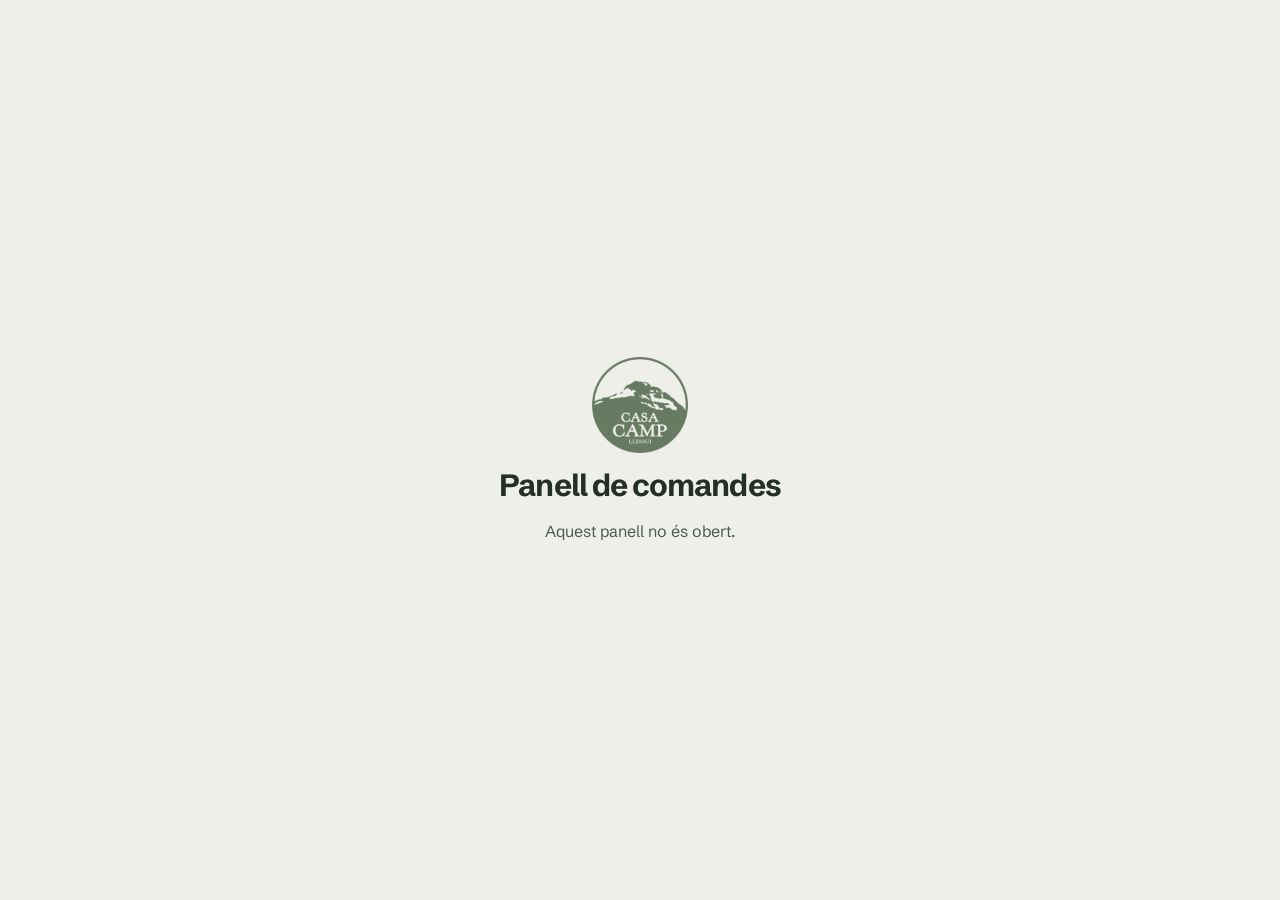
==== commit 99d51d24: "Paleta «Bosc», Llessui i moviment de fotos i títols Paleta treta del logo nou: verd bosc a les bande" ====
--- a/panell/index.html
+++ b/panell/index.html
@@ -9,7 +9,7 @@
 <link rel="icon" type="image/png" sizes="32x32" href="../assets/favicon-32.png">
 <link rel="apple-touch-icon" href="../assets/apple-touch-icon.png">
 <link rel="manifest" href="manifest.webmanifest">
-<meta name="theme-color" content="#2C3A42">
+<meta name="theme-color" content="#27332A">
 <meta name="mobile-web-app-capable" content="yes">
 <meta name="apple-mobile-web-app-capable" content="yes">
 <meta name="apple-mobile-web-app-title" content="Casa Camp">
--- a/css/styles.css
+++ b/css/styles.css
@@ -10,10 +10,11 @@
 
 /* ---------- Tokens ---------- */
 :root{
-  --fons:#EEEFEA; --superficie:#FFFFFF; --bloc:#FFFFFF; --text:#2C3A42; --text-2:#4E5D66;
-  --fosc:#2C3A42; --sobre-fosc:#FFFFFF; --sobre-fosc-2:#D5DBDD;
-  --cta:#7A2A23; --cta-fosc:#5E1F1A; --sobre-cta:#FFFFFF; --accent:#7A2A23; --tria:#F1E4E2;
-  --linia:#C3C9C6; --vora:#7F898E; --suau:#DDE0DC;
+  /* Paleta «Bosc» (07/11/2026, PLA.md §«Paleta Bosc»): el verd del logo fa d'accent; el granat es queda al botó */
+  --fons:#EDEFE8; --superficie:#FFFFFF; --bloc:#FFFFFF; --text:#243027; --text-2:#4C5A4F;
+  --fosc:#27332A; --sobre-fosc:#FFFFFF; --sobre-fosc-2:#D2DAD0;
+  --cta:#7A2A23; --cta-fosc:#5E1F1A; --sobre-cta:#FFFFFF; --accent:#677B62; --tria:#F1E4E2;
+  --linia:#C4CBC0; --vora:#7D877A; --suau:#DCE2D7;
 
   --f-titol:"Schibsted Grotesk",system-ui,-apple-system,"Segoe UI",Roboto,sans-serif;
   --f-cos:"Schibsted Grotesk",system-ui,-apple-system,"Segoe UI",Roboto,sans-serif;
@@ -25,7 +26,7 @@
   /* Marge lateral de totes les seccions: el de sempre i, a pantalles amples, el que centra 1320 px de contingut.
      Així totes les seccions comencen al mateix punt (el 100% es resol a cada element: l'amplada de la pàgina). */
   --x:max(var(--marge-x),calc((100% - var(--amplada-max)) / 2));
-  --vel:rgba(15,22,28,.5);
+  --vel:rgba(16,24,18,.5);
 }
 
 /* ---------- Base ---------- */
@@ -37,6 +38,7 @@
 a{color:inherit}
 h1,h2,h3{font-family:var(--f-titol);letter-spacing:var(--track);text-wrap:balance}
 :focus-visible{outline:3px solid var(--accent);outline-offset:3px}
+.cap :focus-visible,.hero :focus-visible,.franja :focus-visible,.peu :focus-visible,.pagina-cap :focus-visible,.demana-mobil :focus-visible{outline-color:var(--sobre-fosc)}
 .sr-nomes{position:absolute;width:1px;height:1px;margin:-1px;padding:0;overflow:hidden;clip:rect(0 0 0 0);white-space:nowrap;border:0}
 
 /* ---------- Botons ---------- */
@@ -61,7 +63,7 @@
 @media (hover:hover){.enllac-boto:hover{color:var(--cta-fosc)}}
 
 /* ---------- Barra de la tanda (simple: part plena de llosa sobre una pista de pedra) ---------- */
-.barra{--b-ple:var(--fosc);--b-pista:var(--linia);position:relative;height:10px;border-radius:999px;background:var(--b-pista);overflow:hidden}
+.barra{--b-ple:var(--accent);--b-pista:var(--linia);position:relative;height:10px;border-radius:999px;background:var(--b-pista);overflow:hidden}
 .barra>i{display:block;height:100%;width:0;border-radius:inherit;background:var(--b-ple)}
 .franja .barra{--b-ple:var(--sobre-fosc);--b-pista:rgba(255,255,255,.28);width:200px;flex:none}
 
@@ -75,7 +77,7 @@
 .hero picture{display:contents}
 .hero-foto{position:absolute;inset:0;width:100%;height:100%;object-fit:cover;object-position:50% 52%}
 /* vel calculat amb el pitjor cas, una foto blanca (§4): ≥ .66 de negre fins al 46 % de l'amplada */
-.hero::after{content:"";position:absolute;inset:0;pointer-events:none;background:linear-gradient(90deg,rgba(15,22,28,.82) 0,rgba(15,22,28,.66) 46%,rgba(15,22,28,.18) 78%,rgba(15,22,28,.05) 100%),linear-gradient(180deg,rgba(15,22,28,.35) 0,rgba(15,22,28,0) 25%)}
+.hero::after{content:"";position:absolute;inset:0;pointer-events:none;background:linear-gradient(90deg,rgba(16,24,18,.82) 0,rgba(16,24,18,.66) 46%,rgba(16,24,18,.18) 78%,rgba(16,24,18,.05) 100%),linear-gradient(180deg,rgba(16,24,18,.35) 0,rgba(16,24,18,0) 25%)}
 .hero-text{position:relative;z-index:2;max-width:46rem;padding:92px var(--marge-x);margin-left:calc(var(--x) - var(--marge-x))}
 .hero h1{font-weight:var(--pes-titol);font-size:var(--t-hero);line-height:1.04;margin:0 0 .7rem;max-width:16ch}
 .hero p{font-size:clamp(1rem,1.2vw,1.125rem);max-width:32rem;margin:0 0 1.25rem}
@@ -295,7 +297,7 @@
 
 /* ---------- Mòbil ---------- */
 @media (max-width:860px){
-  .hero::after{background:linear-gradient(180deg,rgba(15,22,28,.5) 0,rgba(15,22,28,.64) 14%,rgba(15,22,28,.72) 100%)}
+  .hero::after{background:linear-gradient(180deg,rgba(16,24,18,.5) 0,rgba(16,24,18,.64) 14%,rgba(16,24,18,.72) 100%)}
   .qui{grid-template-columns:minmax(0,1fr);grid-template-areas:"titol" "text" "foto"}
   .lot-graella{grid-template-columns:minmax(0,1fr);grid-template-areas:"foto" "cap" "caixa" "peces";grid-template-rows:none}
   .l-foto{min-height:0}
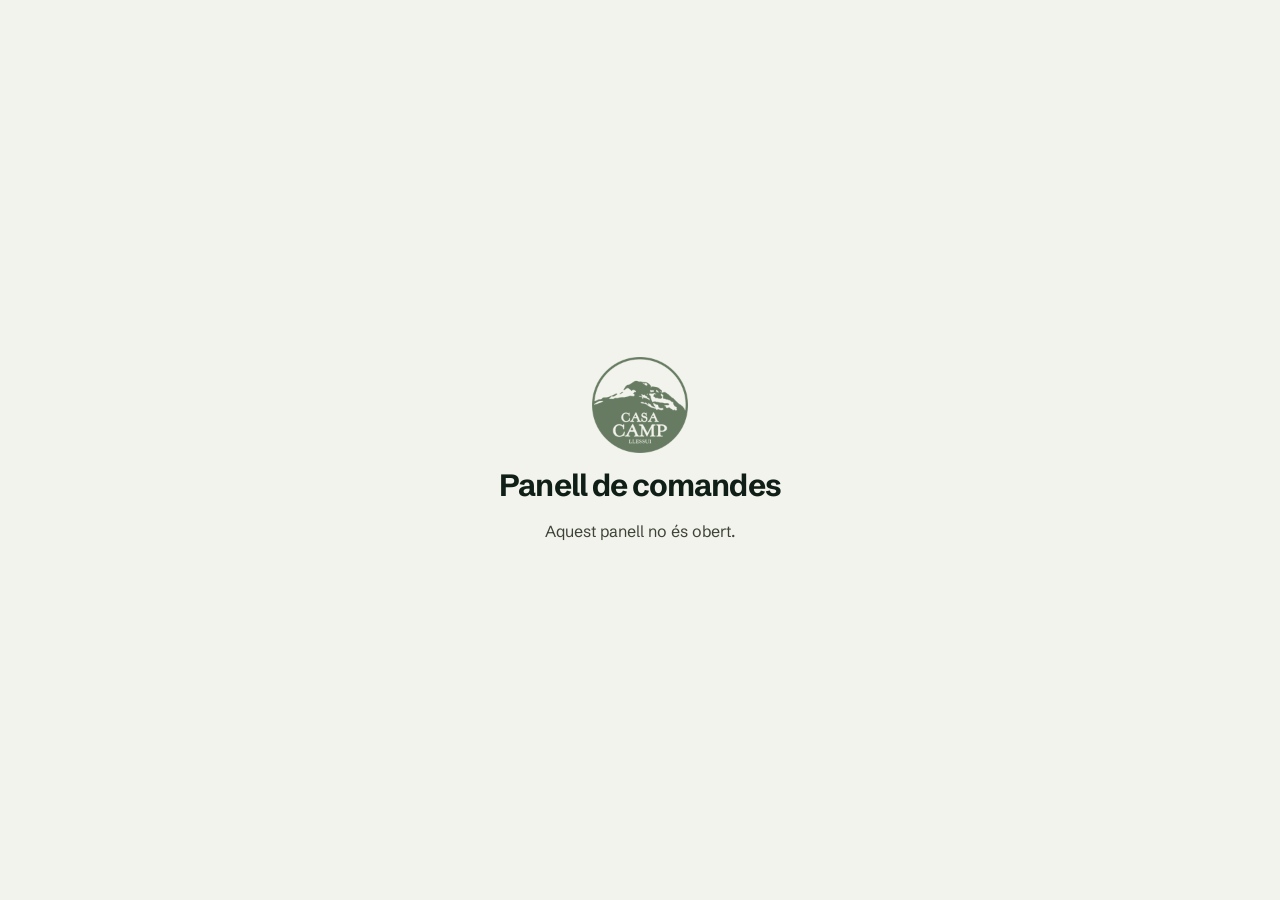
==== commit c9b6badc: "Paleta Oliva, moviment sense rebot, scroll i pàgina de pagament - Paleta «Oliva» (escala --oliva-950" ====
--- a/panell/index.html
+++ b/panell/index.html
@@ -9,7 +9,7 @@
 <link rel="icon" type="image/png" sizes="32x32" href="../assets/favicon-32.png">
 <link rel="apple-touch-icon" href="../assets/apple-touch-icon.png">
 <link rel="manifest" href="manifest.webmanifest">
-<meta name="theme-color" content="#27332A">
+<meta name="theme-color" content="#1E3A2E">
 <meta name="mobile-web-app-capable" content="yes">
 <meta name="apple-mobile-web-app-capable" content="yes">
 <meta name="apple-mobile-web-app-title" content="Casa Camp">
--- a/css/styles.css
+++ b/css/styles.css
@@ -1,4 +1,4 @@
-/* Casa Camp — home i full de compra. Combinació aprovada a la Fase 1 (PLA.md §Disseny): paleta A «Llosa», lletra
+/* Casa Camp — home i full de compra. Combinació aprovada a la Fase 1 (PLA.md §Disseny): paleta «Oliva» (07/11/2026), lletra
    Schibsted Grotesk, barra simple, botons píndola, full de compra B. Tokens a :root; tot el que hi ha sota només fa
    servir variables. Aquest fitxer també el carrega el panell (components comuns: botons, camps, barra). */
 
@@ -10,11 +10,20 @@
 
 /* ---------- Tokens ---------- */
 :root{
-  /* Paleta «Bosc» (07/11/2026, PLA.md §«Paleta Bosc»): el verd del logo fa d'accent; el granat es queda al botó */
-  --fons:#EDEFE8; --superficie:#FFFFFF; --bloc:#FFFFFF; --text:#243027; --text-2:#4C5A4F;
-  --fosc:#27332A; --sobre-fosc:#FFFFFF; --sobre-fosc-2:#D2DAD0;
-  --cta:#7A2A23; --cta-fosc:#5E1F1A; --sobre-cta:#FFFFFF; --accent:#677B62; --tria:#F1E4E2;
-  --linia:#C4CBC0; --vora:#7D877A; --suau:#DCE2D7;
+  /* Paleta «Oliva» (en Lluc, 07/11/2026; Ductik/inspiracio/DECISIONS.md peça 22, paleta 3; substitueix «Bosc»).
+     Escala: els cinc codis de la imatge (950–300) i dos clars fets a partir del 300 (200–50) per al fons. El
+     gris verdós és el neutre de la paleta. Res de granat: el botó també és de la paleta. */
+  --oliva-950:#0F1F17; --oliva-900:#1E3A2E; --oliva-700:#3E5A3F; --oliva-500:#6B7F67; --oliva-300:#C7CBB8;
+  --oliva-200:#DCDFD0; --oliva-100:#E7E9DF; --oliva-50:#F2F3EC; --gris-verd:#3D4337;
+  /* Tokens per funció, 60-30-10 (peça 12): 60 % el fons clar (50 i blanc), 30 % el verd bosc (900: franja, peu i
+     text 950), 10 % l'accent (el botó, 900, i els enllaços i el focus, 700).
+     Contrast: text 950 sobre 50 15,3:1 · gris verdós sobre 50 9,2:1 · 700 sobre 50 6,9:1 · blanc sobre 900 12,4:1 ·
+     300 sobre 900 7,5:1. El 500 (3,9:1 sobre 50) només per a línies, icones i vores, mai per a text. */
+  --fons:var(--oliva-50); --superficie:#FFFFFF; --bloc:#FFFFFF; --text:var(--oliva-950); --text-2:var(--gris-verd);
+  --fosc:var(--oliva-900); --sobre-fosc:#FFFFFF; --sobre-fosc-2:var(--oliva-300);
+  --cta:var(--oliva-900); --cta-fosc:var(--oliva-950); --sobre-cta:#FFFFFF; --accent:var(--oliva-700); --tria:var(--oliva-100);
+  --linia:var(--oliva-300); --vora:var(--oliva-500); --suau:var(--oliva-200);
+  --error:#9B2C22; /* estat, fora de la paleta: un error ha de semblar un error (7,6:1 sobre blanc) */
 
   --f-titol:"Schibsted Grotesk",system-ui,-apple-system,"Segoe UI",Roboto,sans-serif;
   --f-cos:"Schibsted Grotesk",system-ui,-apple-system,"Segoe UI",Roboto,sans-serif;
@@ -26,7 +35,7 @@
   /* Marge lateral de totes les seccions: el de sempre i, a pantalles amples, el que centra 1320 px de contingut.
      Així totes les seccions comencen al mateix punt (el 100% es resol a cada element: l'amplada de la pàgina). */
   --x:max(var(--marge-x),calc((100% - var(--amplada-max)) / 2));
-  --vel:rgba(16,24,18,.5);
+  --vel:rgba(15,31,23,.5);
 }
 
 /* ---------- Base ---------- */
@@ -62,8 +71,8 @@
 .enllac-boto{display:inline;min-height:0;padding:0;border:0;background:none;color:var(--cta);font:600 .94rem/1.4 var(--f-cos);text-decoration:underline;text-underline-offset:3px;cursor:pointer}
 @media (hover:hover){.enllac-boto:hover{color:var(--cta-fosc)}}
 
-/* ---------- Barra de la tanda (simple: part plena de llosa sobre una pista de pedra) ---------- */
-.barra{--b-ple:var(--accent);--b-pista:var(--linia);position:relative;height:10px;border-radius:999px;background:var(--b-pista);overflow:hidden}
+/* ---------- Barra de la tanda: part plena oliva 500 sobre una pista oliva 300 (els teus lots, 900) ---------- */
+.barra{--b-ple:var(--oliva-500);--b-pista:var(--linia);position:relative;height:10px;border-radius:999px;background:var(--b-pista);overflow:hidden}
 .barra>i{display:block;height:100%;width:0;border-radius:inherit;background:var(--b-ple)}
 .franja .barra{--b-ple:var(--sobre-fosc);--b-pista:rgba(255,255,255,.28);width:200px;flex:none}
 
@@ -77,7 +86,7 @@
 .hero picture{display:contents}
 .hero-foto{position:absolute;inset:0;width:100%;height:100%;object-fit:cover;object-position:50% 52%}
 /* vel calculat amb el pitjor cas, una foto blanca (§4): ≥ .66 de negre fins al 46 % de l'amplada */
-.hero::after{content:"";position:absolute;inset:0;pointer-events:none;background:linear-gradient(90deg,rgba(16,24,18,.82) 0,rgba(16,24,18,.66) 46%,rgba(16,24,18,.18) 78%,rgba(16,24,18,.05) 100%),linear-gradient(180deg,rgba(16,24,18,.35) 0,rgba(16,24,18,0) 25%)}
+.hero::after{content:"";position:absolute;inset:0;pointer-events:none;background:linear-gradient(90deg,rgba(15,31,23,.82) 0,rgba(15,31,23,.66) 46%,rgba(15,31,23,.18) 78%,rgba(15,31,23,.05) 100%),linear-gradient(180deg,rgba(15,31,23,.35) 0,rgba(15,31,23,0) 25%)}
 .hero-text{position:relative;z-index:2;max-width:46rem;padding:92px var(--marge-x);margin-left:calc(var(--x) - var(--marge-x))}
 .hero h1{font-weight:var(--pes-titol);font-size:var(--t-hero);line-height:1.04;margin:0 0 .7rem;max-width:16ch}
 .hero p{font-size:clamp(1rem,1.2vw,1.125rem);max-width:32rem;margin:0 0 1.25rem}
@@ -104,7 +113,7 @@
 
 /* ---------- El lot: fitxa de compra C «Mostrador» (foto | nom i peces | caixa de compra; PLA.md §«Fitxa de compra del lot»).
    La tanda és informació de compra dins de la caixa, sota el botó. Al mòbil: foto, nom, caixa i peces ---------- */
-.lot-graella{display:grid;grid-template-columns:minmax(0,5fr) minmax(0,4fr) minmax(0,3.6fr);grid-template-areas:"foto cap caixa" "foto peces caixa";grid-template-rows:auto 1fr;gap:1.2rem clamp(20px,3vw,48px);align-items:start}
+.lot-graella{display:grid;grid-template-columns:minmax(0,5fr) minmax(0,4fr) minmax(0,3.6fr);grid-template-areas:"foto cap caixa" "foto peces caixa" "info info info";grid-template-rows:auto 1fr auto;gap:1.2rem clamp(20px,3vw,48px);align-items:start}
 .l-foto{grid-area:foto;position:relative;align-self:stretch;min-height:300px;margin:0;border-radius:4px;overflow:hidden;background:var(--suau)}
 .l-foto img{position:absolute;inset:0;width:100%;height:100%;object-fit:cover;object-position:78% 50%}
 .l-cap{grid-area:cap}
@@ -134,10 +143,11 @@
 .l-tanda b{font:var(--pes-sub) 1.02rem/1.25 var(--f-titol);letter-spacing:var(--track)}
 .l-tanda .barra{height:8px;margin:.5rem 0 .35rem}
 .t-queden{font-size:var(--t-petit);color:var(--text-2)}
-.l-info{margin:.8rem 0 0}
-.l-info div{padding:.55rem 0;border-top:1px solid var(--linia)}
-.l-info dt{font-weight:700}
-.l-info dd{margin:.1rem 0 0;color:var(--text-2)}
+/* Entrega, enviament i pagament: franja de tres columnes a tota l'amplada, sota la fitxa (07/11/2026) */
+.l-info{grid-area:info;display:grid;grid-template-columns:repeat(3,minmax(0,1fr));gap:0 clamp(20px,3vw,48px);margin:.4rem 0 0}
+.l-info div{padding:.6rem 0 0;border-top:2px solid var(--text)}
+.l-info dt{font:var(--pes-sub) 1rem/1.3 var(--f-titol);letter-spacing:var(--track)}
+.l-info dd{margin:.2rem 0 0;color:var(--text-2);font-size:.94rem;max-width:30rem}
 .l-enllac{display:inline-block;margin-top:.6rem;color:var(--cta);font-weight:600;text-underline-offset:3px}
 @media (hover:hover){.l-enllac:hover{color:var(--cta-fosc)}}
 
@@ -152,8 +162,10 @@
 .c-mida input:focus-visible+span{outline:3px solid var(--accent);outline-offset:2px}
 @media (hover:hover){.c-mida input:not(:checked)+span:hover{background:var(--superficie)}}
 
-/* ---------- Segell ecològic i preguntes ---------- */
-.faq{display:grid;grid-template-columns:minmax(0,4fr) minmax(0,8fr);gap:20px clamp(24px,4vw,64px);align-items:start}
+/* ---------- Segell ecològic i preguntes ----------
+   Preguntes: títol a dalt i llista a sota, en una columna que comença al marge esquerre (en Lluc, 07/11/2026) */
+.faq{display:block}
+.faq-llista{margin-top:1.2rem}
 .segell{background:var(--bloc);padding-block:clamp(28px,4vw,44px)}
 .segell>*,.faq>*{max-width:none}
 .segell h2,.faq h2{line-height:1.05}
@@ -166,7 +178,7 @@
 .faq summary::after{content:"+";flex:none;width:1.2em;text-align:center;font:400 1.6rem/1 var(--f-cos);color:var(--accent)}
 .faq details[open] summary::after{content:"−"}
 .faq details p{margin:0 0 .9rem;max-width:40rem;color:var(--text-2)}
-.faq-final{grid-column:2;margin:.6rem 0 0;max-width:48rem}
+.faq-final{margin:.9rem 0 0;max-width:48rem}
 .faq-final a{font-weight:700}
 
 /* ---------- Peu ---------- */
@@ -236,10 +248,10 @@
 .camp input,.camp textarea{width:100%;min-height:56px;padding:1.45rem 18px .4rem;border:1px solid var(--vora);border-radius:var(--radi-camp);background:var(--superficie);color:var(--text);font:400 1rem var(--f-cos)}
 .camp textarea{min-height:84px;resize:vertical}
 .camp:has(textarea) label{pointer-events:none}
-.camp .error{padding-left:19px;color:var(--cta);font-size:var(--t-petit);font-weight:600}
-.camp.amb-error input,.camp.amb-error textarea{border-color:var(--cta);box-shadow:inset 0 0 0 1px var(--cta)}
-.camp.amb-error label{color:var(--cta)}
-.avis-errors{margin:.8rem 0 0;color:var(--cta);font-weight:700}
+.camp .error{padding-left:19px;color:var(--error);font-size:var(--t-petit);font-weight:600}
+.camp.amb-error input,.camp.amb-error textarea{border-color:var(--error);box-shadow:inset 0 0 0 1px var(--error)}
+.camp.amb-error label{color:var(--error)}
+.avis-errors{margin:.8rem 0 0;color:var(--error);font-weight:700}
 .pas>.boto{margin-top:1rem}
 
 /* Desglossament */
@@ -248,39 +260,10 @@
 .desglos .total{border-top:1.5px solid var(--text);padding-top:.5rem;font:var(--pes-titol) 1.25rem var(--f-titol)}
 .nota-enviament{margin:.5rem 0 0;font-size:var(--t-petit);color:var(--text-2)}
 
-/* Pagament */
-.recorda{margin:0 0 1rem;font-size:.94rem;color:var(--text-2)}
-/* Pagament exprés: botons de cartera amb el format de cada marca (negres, logo i «Pay»), ratlla i la targeta a sota */
-.expres{display:grid;grid-auto-flow:column;grid-auto-columns:minmax(0,1fr);gap:.5rem}
-.ratlla{display:flex;align-items:center;gap:.75rem;margin:1rem 0;font-size:var(--t-petit);color:var(--text-2)}
-.ratlla::before,.ratlla::after{content:"";flex:1;height:1px;background:var(--linia)}
-/* .camps-targeta (no .targeta: el panell fa servir .targeta per a les seves targetes i heretava aquesta graella) */
-.camps-targeta{display:grid;grid-template-columns:minmax(0,1fr) minmax(0,1fr);gap:.75rem}
-.camps-targeta .camp:first-child{grid-column:1/-1}
-.nota-targeta{margin:.8rem 0 0;font-size:var(--t-petit);color:var(--text-2)}
-.paga{margin-top:1rem}
-/* Negre pur, com demanen Apple i Google per als seus botons; lletra del sistema, no la de la web */
-.boto-cartera{width:100%;min-height:48px;padding:0 1rem;border:0;border-radius:var(--radi-camp);background:#000;color:#fff;font:500 1.15rem/1 system-ui,-apple-system,"Segoe UI",Roboto,sans-serif;letter-spacing:-.01em;cursor:pointer}
-@media (hover:hover){.boto-cartera:hover{background:#2b2b2b}}
-.boto-cartera:active{background:#2b2b2b}
-.boto-cartera[disabled]{cursor:not-allowed}
-.boto-cartera[aria-busy="true"]{opacity:.6;cursor:progress}
-.marca-cartera{display:inline-flex;align-items:center;gap:.3rem}
-.marca-cartera svg{display:block;flex:none}
-#paga-apple .marca-cartera{gap:.1rem}
-#paga-apple svg{margin-top:-.15em}
-.error-pagament{margin:.8rem 0 0;padding:.7rem .9rem;border-radius:var(--radi-camp);background:var(--tria);color:var(--cta-fosc);font-weight:600}
+/* Pas 3 sense pagament per la web (sense ?presentacio): el telèfon. El pagament és a pagament.html (css/pagament.css) */
 .sense-pagament h4{margin:0 0 .5rem;font:var(--pes-titol) 1.3rem/1.15 var(--f-titol);color:var(--text);letter-spacing:var(--track)}
 .sense-pagament p{margin:0 0 .6rem}
 .sense-pagament .telefon-gran{font:var(--pes-titol) 1.8rem/1.1 var(--f-titol);letter-spacing:var(--track)}
-.avis-storage{margin:.8rem 0 0;font-size:var(--t-petit);color:var(--text-2)}
-
-/* Confirmació */
-.confirmacio{padding:18px 24px 28px}
-.confirmacio h3{margin:0 0 1rem;font:var(--pes-titol) 1.5rem/1.15 var(--f-titol);color:var(--text);letter-spacing:var(--track)}
-.confirmacio ul{list-style:none;margin:0 0 1rem;padding:0;display:grid;gap:.5rem}
-.confirmacio li{padding-top:.5rem;border-top:1px solid var(--linia)}
-.confirmacio p{margin:0 0 .8rem}
 
 /* Hover (només amb ratolí): els botons canvien de color en 0,15 s i les preguntes responen */
 @media (hover:hover){
@@ -297,13 +280,13 @@
 
 /* ---------- Mòbil ---------- */
 @media (max-width:860px){
-  .hero::after{background:linear-gradient(180deg,rgba(16,24,18,.5) 0,rgba(16,24,18,.64) 14%,rgba(16,24,18,.72) 100%)}
+  .hero::after{background:linear-gradient(180deg,rgba(15,31,23,.5) 0,rgba(15,31,23,.64) 14%,rgba(15,31,23,.72) 100%)}
   .qui{grid-template-columns:minmax(0,1fr);grid-template-areas:"titol" "text" "foto"}
-  .lot-graella{grid-template-columns:minmax(0,1fr);grid-template-areas:"foto" "cap" "caixa" "peces";grid-template-rows:none}
+  .lot-graella{grid-template-columns:minmax(0,1fr);grid-template-areas:"foto" "cap" "caixa" "peces" "info";grid-template-rows:none}
+  .l-info{grid-template-columns:minmax(0,1fr);gap:.9rem}
   .l-foto{min-height:0}
   .l-foto img{position:static;aspect-ratio:4/3;height:auto}
-  .segell,.faq,.peu{grid-template-columns:minmax(0,1fr)}
-  .faq-final{grid-column:auto}
+  .segell,.peu{grid-template-columns:minmax(0,1fr)}
   .demana-mobil{display:flex}
   .peu{padding-bottom:88px}
   .peu-simple{padding-bottom:24px}
@@ -314,5 +297,5 @@
   .segell ul{grid-template-columns:minmax(0,1fr)}
   .full{top:auto;left:0;right:0;bottom:0;width:100%;max-height:82svh;border-radius:14px 14px 0 0;transform:translateY(100%);padding-bottom:env(safe-area-inset-bottom)}
   .full-cap{border-radius:14px 14px 0 0}
-  .camps,.camps-targeta{grid-template-columns:minmax(0,1fr)}
-}
+  .camps{grid-template-columns:minmax(0,1fr)}
+}
--- a/css/panell.css
+++ b/css/panell.css
@@ -102,7 +102,7 @@
 .camp-pla{display:grid;gap:.25rem}
 .camp-pla label{font-weight:700;font-size:.92rem}
 .camp-pla input,.camp-pla select{width:100%;min-height:48px;padding:.5rem .8rem;border:1.5px solid var(--vora);border-radius:var(--radi-camp);background:var(--superficie);color:var(--text);font:400 1rem var(--f-cos)}
-.error-pla{margin:.3rem 0 0;color:var(--cta);font-weight:600;font-size:var(--t-petit)}
+.error-pla{margin:.3rem 0 0;color:var(--error);font-weight:600;font-size:var(--t-petit)}
 .error-pla[hidden]{display:none}
 .opcions{margin:0;padding:0;border:0;display:grid;gap:.5rem}
 .opcions legend{padding:0 0 .6rem;font-weight:700}
@@ -148,7 +148,7 @@
 /* ---------- Avui: llista de feina i «Ha passat» ---------- */
 /* La vora de l'esquerra diu l'ordre: granat = bloqueja diners o entregues, fosc = té data, gris = informatiu */
 .tasques .tasca{padding-left:1.1rem;box-shadow:inset 4px 0 0 var(--linia)}
-.tasques .tasca-bloqueja{box-shadow:inset 4px 0 0 var(--cta)}
+.tasques .tasca-bloqueja{box-shadow:inset 4px 0 0 var(--error)}
 .tasques .tasca-data{box-shadow:inset 4px 0 0 var(--fosc)}
 .passats{list-style:none;margin:0;padding:0;display:grid;gap:.5rem}
 .passats li{display:grid;gap:.1rem;padding:.55rem .9rem;background:var(--bloc);border-radius:6px;overflow-wrap:anywhere}
